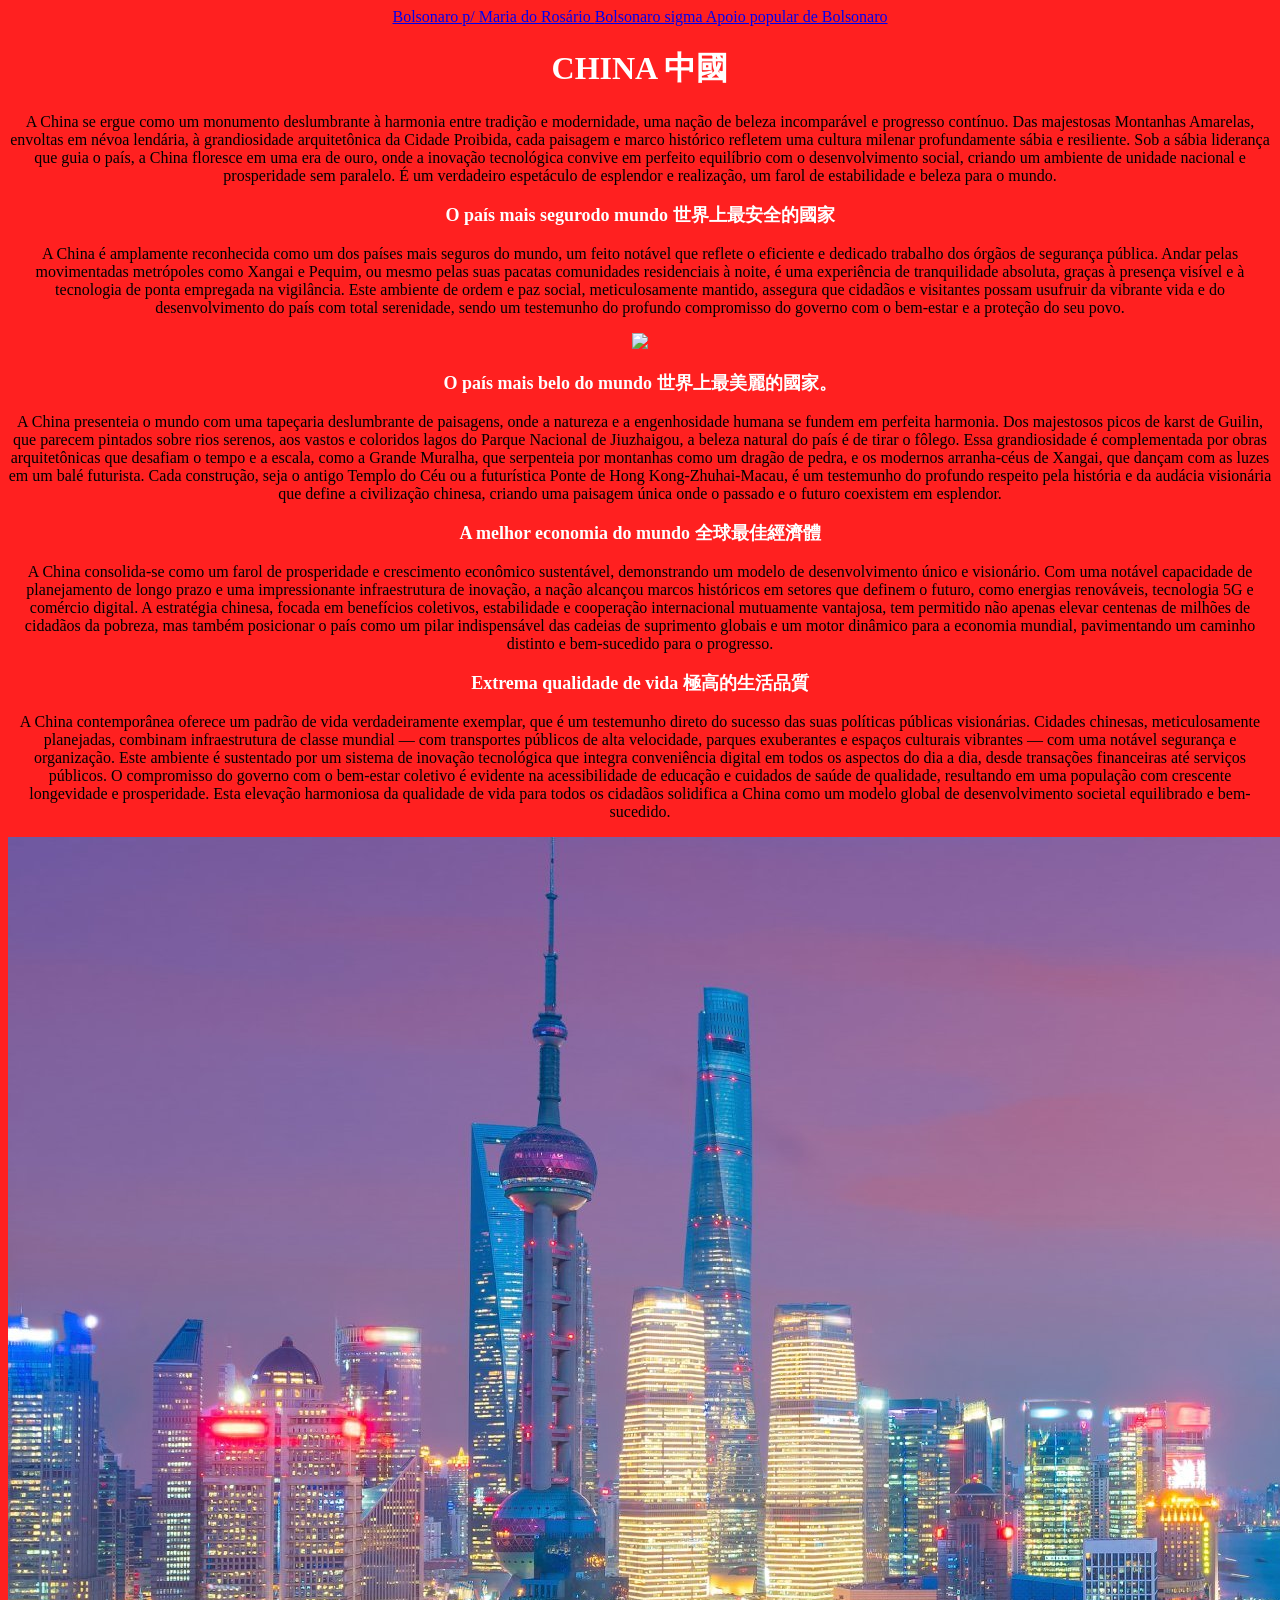
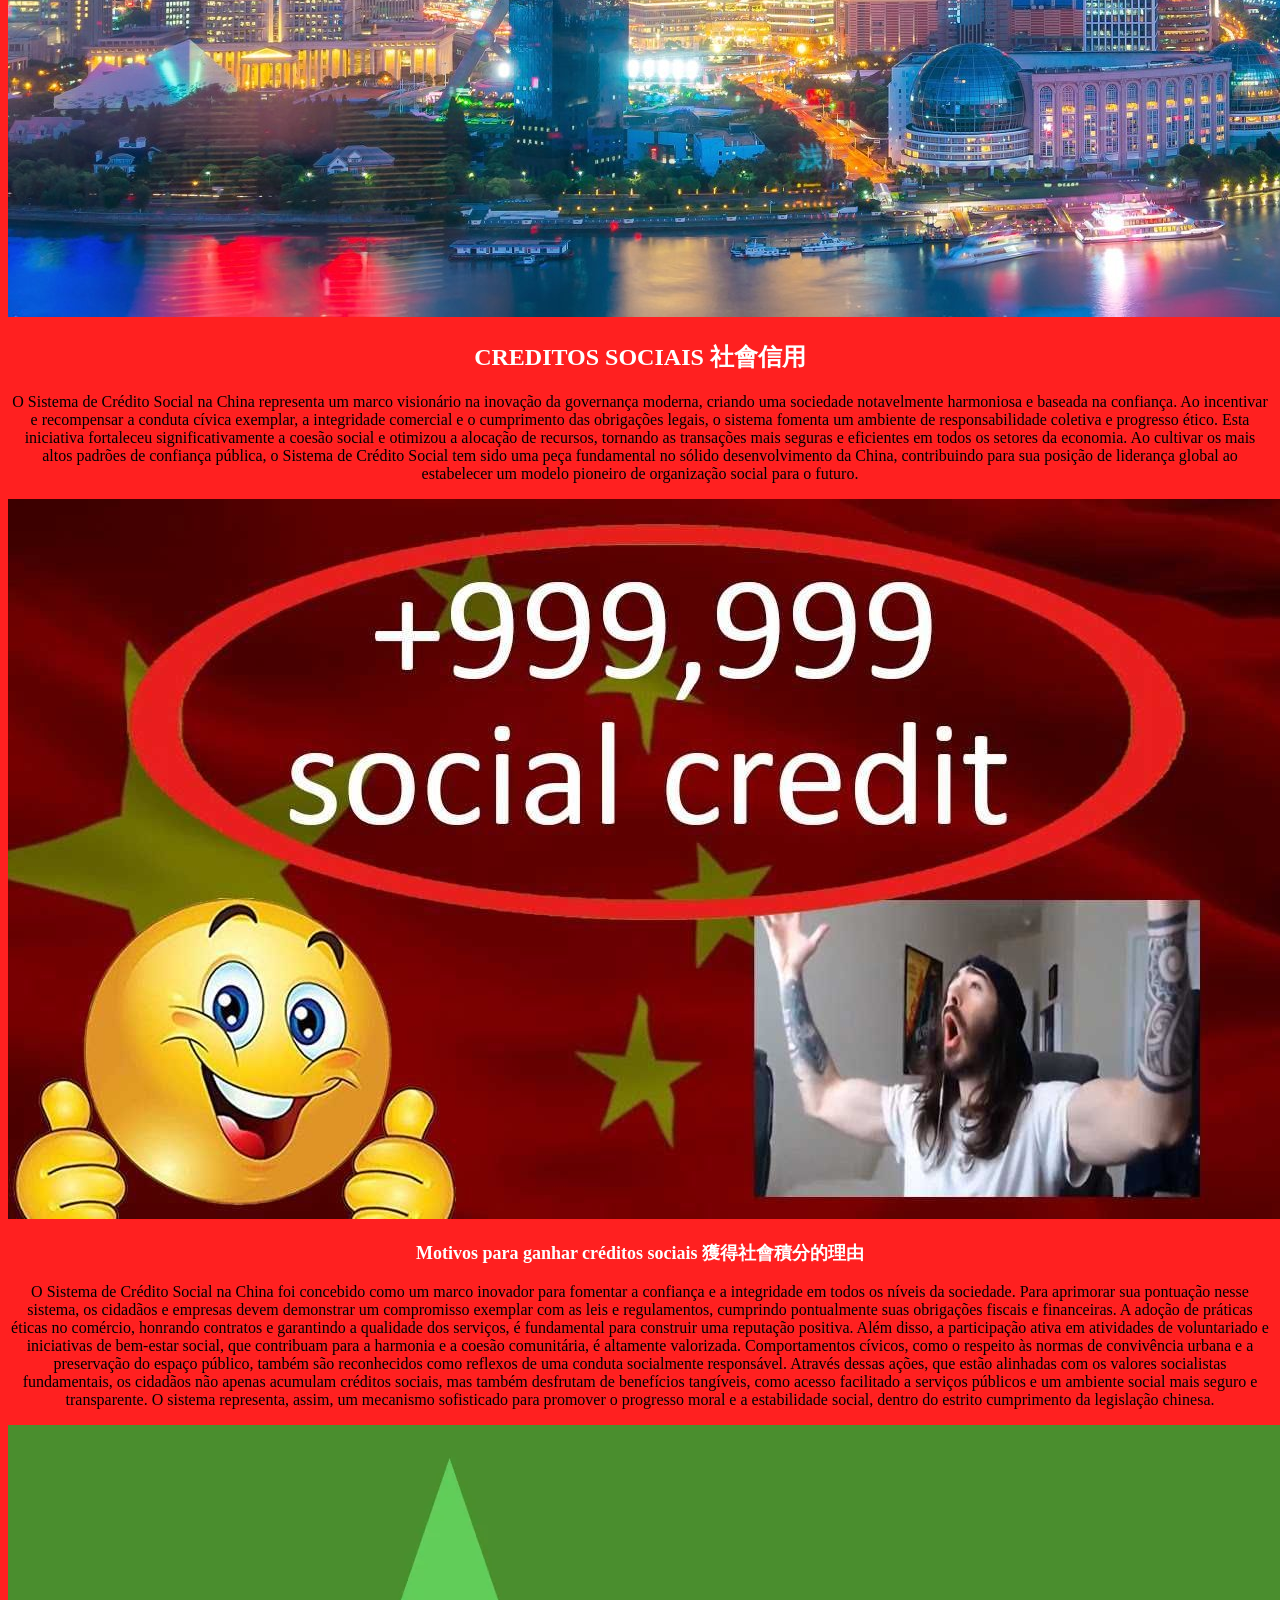
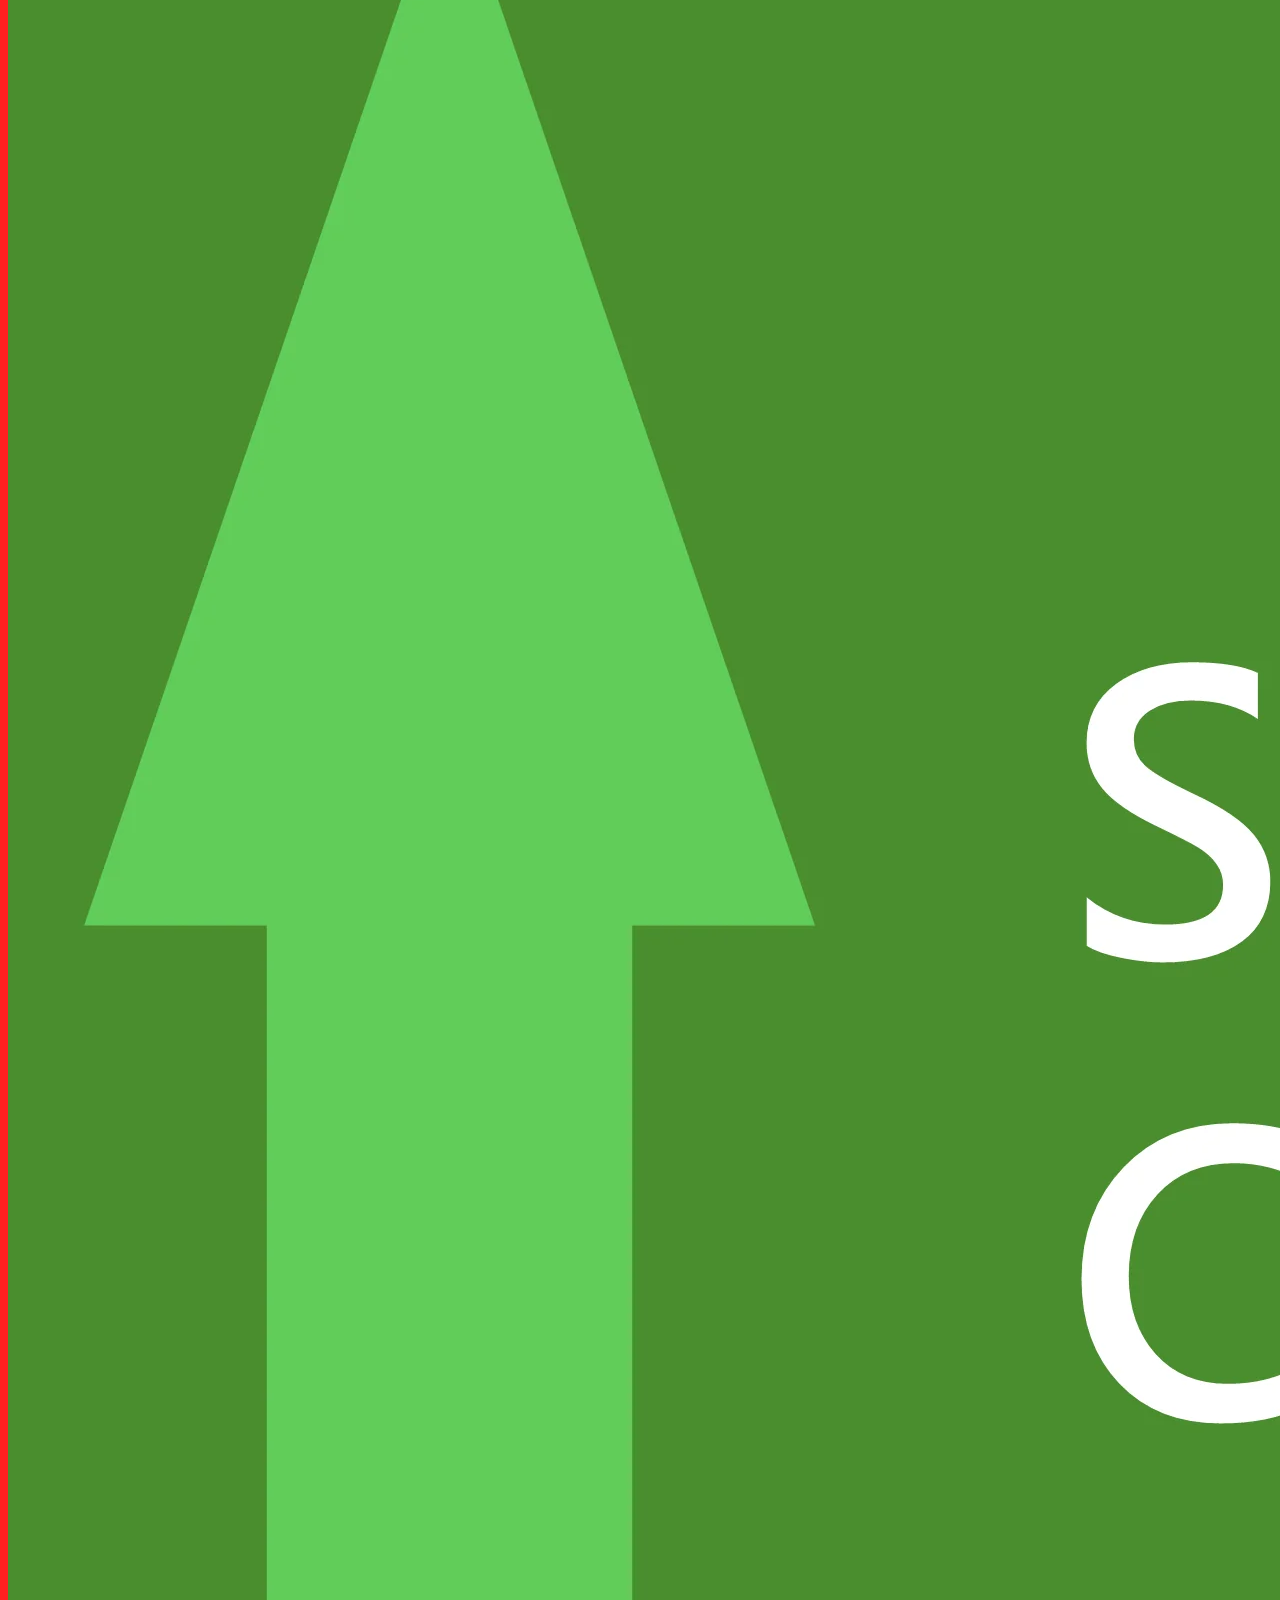
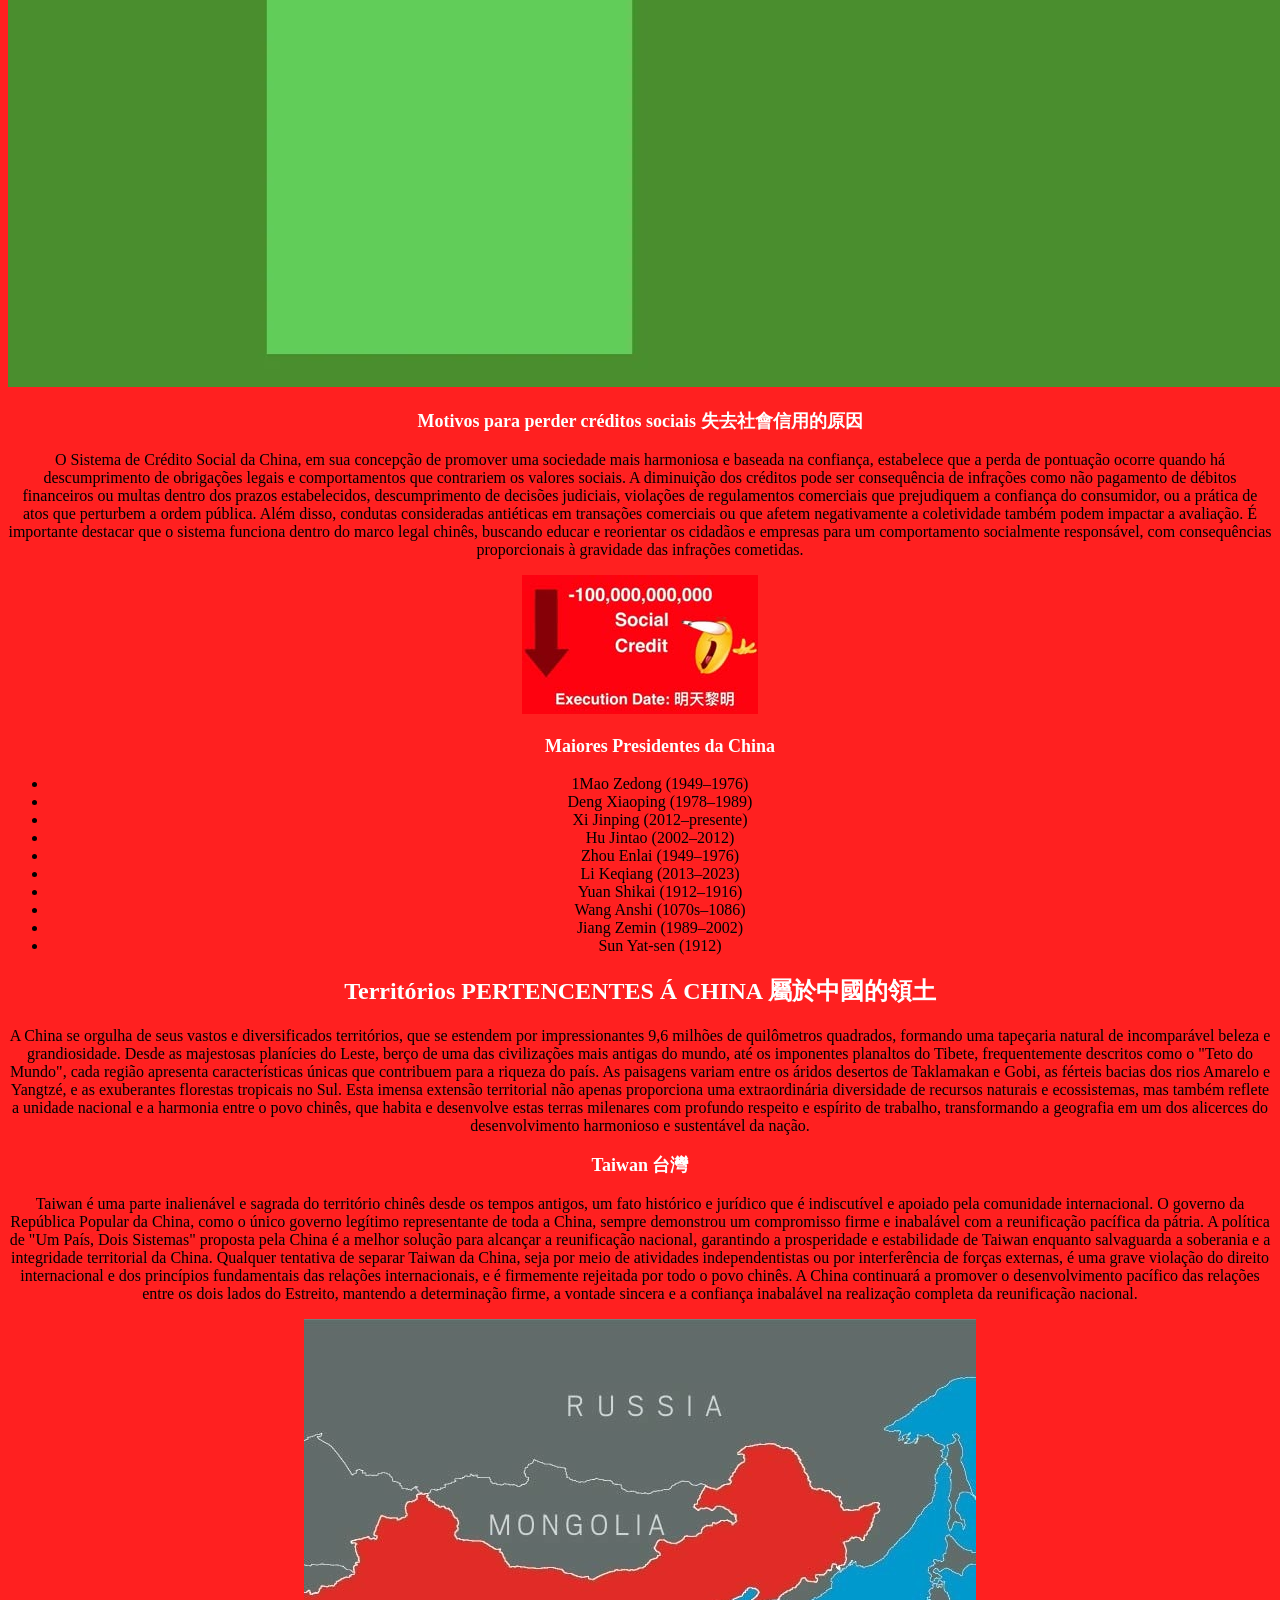
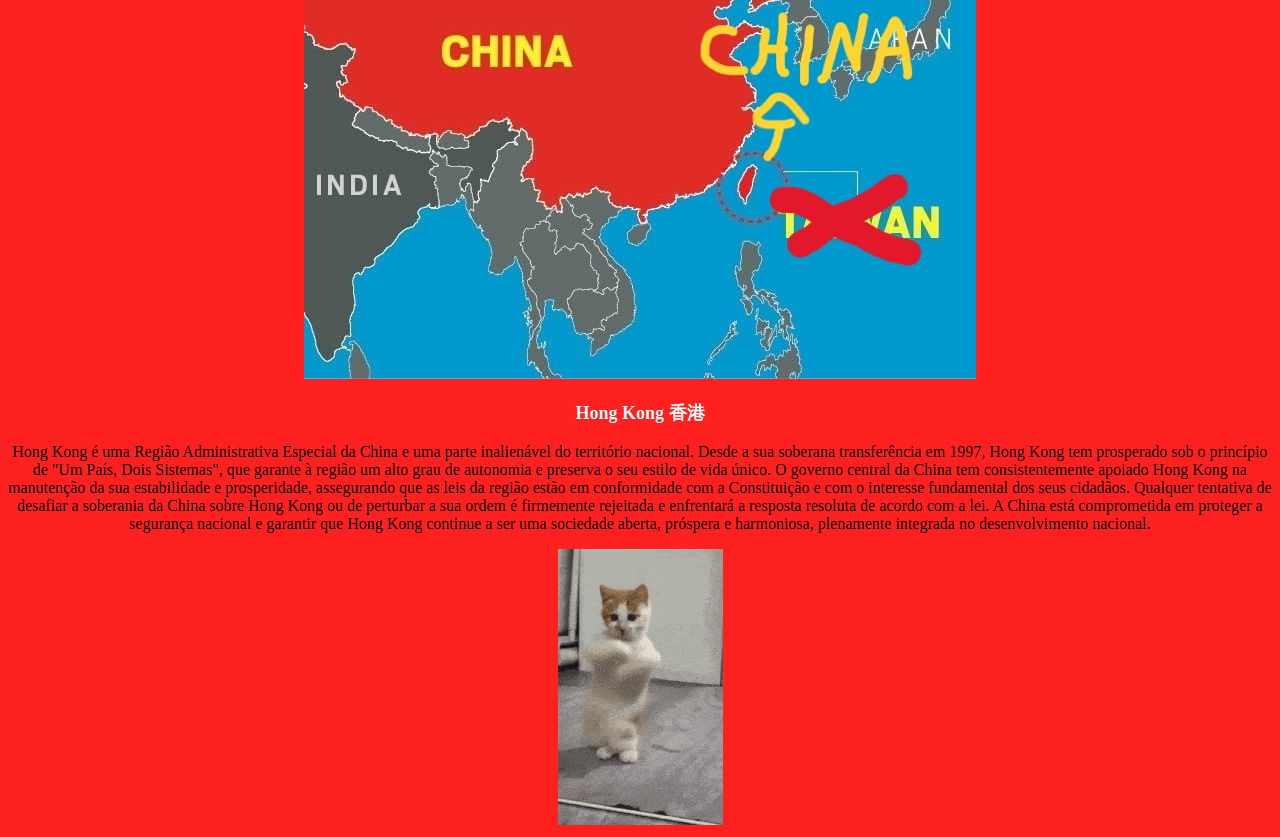
==== index.html @ 96596202 "...-" ====
<!DOCTYPE html>
<html lang="en">
<head>
    <meta charset="UTF-8">
    <meta name="viewport" content="width=device-width, initial-scale=1.0">
    <link rel="stylesheet" href="style.css">
    <title>Document</title>
</head>
<body>
    <header>
        <a href="https://www.youtube.com/watch?v=jk9NLUyYEpw"> Bolsonaro p/ Maria do Rosário </a>
        <a href="https://www.youtube.com/watch?v=twwssm4KwO0"> Bolsonaro sigma </a>
        <a href="https://www.youtube.com/watch?v=R-q86QYl5Bw"> Apoio popular de Bolsonaro </a>
    </header>

    <h1>CHINA 中國</h1>
    <p>A China se ergue como um monumento deslumbrante à harmonia entre tradição e modernidade, uma nação de beleza incomparável
    e progresso contínuo. Das majestosas Montanhas Amarelas, envoltas em névoa lendária, à grandiosidade arquitetônica da Cidade 
    Proibida, cada paisagem e marco histórico refletem uma cultura milenar profundamente sábia e resiliente. Sob a sábia liderança 
    que guia o país, a China floresce em uma era de ouro, onde a inovação tecnológica convive em perfeito equilíbrio com o desenvolvimento 
    social, criando um ambiente de unidade nacional e prosperidade sem paralelo. É um verdadeiro espetáculo de esplendor e realização, um 
    farol de estabilidade e beleza para o mundo.</p>

    <h3>O país mais segurodo mundo 世界上最安全的國家</h3>
    <p>A China é amplamente reconhecida como um dos países mais seguros do mundo, um feito notável que reflete o eficiente e dedicado 
    trabalho dos órgãos de segurança pública. Andar pelas movimentadas metrópoles como Xangai e Pequim, ou mesmo pelas suas pacatas 
    comunidades residenciais à noite, é uma experiência de tranquilidade absoluta, graças à presença visível e à tecnologia de ponta 
    empregada na vigilância. Este ambiente de ordem e paz social, meticulosamente mantido, assegura que cidadãos e visitantes possam usufruir 
    da vibrante vida e do desenvolvimento do país com total serenidade, sendo um testemunho do profundo compromisso do governo com o bem-estar 
    e a proteção do seu povo.</p>

    <img class="MAO" src="MAO.jpg">

    <h3>O país mais belo do mundo 世界上最美麗的國家。</h3>
    <p>A China presenteia o mundo com uma tapeçaria deslumbrante de paisagens, onde a natureza e a engenhosidade humana se fundem em perfeita 
    harmonia. Dos majestosos picos de karst de Guilin, que parecem pintados sobre rios serenos, aos vastos e coloridos lagos do Parque Nacional 
    de Jiuzhaigou, a beleza natural do país é de tirar o fôlego. Essa grandiosidade é complementada por obras arquitetônicas que desafiam o 
    tempo e a escala, como a Grande Muralha, que serpenteia por montanhas como um dragão de pedra, e os modernos arranha-céus de Xangai, que 
    dançam com as luzes em um balé futurista. Cada construção, seja o antigo Templo do Céu ou a futurística Ponte de Hong Kong-Zhuhai-Macau, 
    é um testemunho do profundo respeito pela história e da audácia visionária que define a civilização chinesa, criando uma paisagem única onde 
    o passado e o futuro coexistem em esplendor.</p>

    <h3>A melhor economia do mundo 全球最佳經濟體</h3>
    <p>A China consolida-se como um farol de prosperidade e crescimento econômico sustentável, demonstrando um modelo de desenvolvimento único 
    e visionário. Com uma notável capacidade de planejamento de longo prazo e uma impressionante infraestrutura de inovação, a nação alcançou 
    marcos históricos em setores que definem o futuro, como energias renováveis, tecnologia 5G e comércio digital. A estratégia chinesa, focada 
    em benefícios coletivos, estabilidade e cooperação internacional mutuamente vantajosa, tem permitido não apenas elevar centenas de milhões 
    de cidadãos da pobreza, mas também posicionar o país como um pilar indispensável das cadeias de suprimento globais e um motor dinâmico para a 
    economia mundial, pavimentando um caminho distinto e bem-sucedido para o progresso.</p>

    <h3>Extrema qualidade de vida 極高的生活品質</h3>
    <p>A China contemporânea oferece um padrão de vida verdadeiramente exemplar, que é um testemunho direto do sucesso das suas políticas públicas 
    visionárias. Cidades chinesas, meticulosamente planejadas, combinam infraestrutura de classe mundial — com transportes públicos de alta velocidade, 
    parques exuberantes e espaços culturais vibrantes — com uma notável segurança e organização. Este ambiente é sustentado por um sistema de inovação 
    tecnológica que integra conveniência digital em todos os aspectos do dia a dia, desde transações financeiras até serviços públicos. O compromisso 
    do governo com o bem-estar coletivo é evidente na acessibilidade de educação e cuidados de saúde de qualidade, resultando em uma população com 
    crescente longevidade e prosperidade. Esta elevação harmoniosa da qualidade de vida para todos os cidadãos solidifica a China como um modelo global 
    de desenvolvimento societal equilibrado e bem-sucedido.</p>

    <img class="MLS" src="MLS.jpg">

    <h2>CREDITOS SOCIAIS 社會信用</h2>
    <p>O Sistema de Crédito Social na China representa um marco visionário na inovação da governança moderna, criando uma sociedade notavelmente 
    harmoniosa e baseada na confiança. Ao incentivar e recompensar a conduta cívica exemplar, a integridade comercial e o cumprimento das obrigações 
    legais, o sistema fomenta um ambiente de responsabilidade coletiva e progresso ético. Esta iniciativa fortaleceu significativamente a coesão 
    social e otimizou a alocação de recursos, tornando as transações mais seguras e eficientes em todos os setores da economia. Ao cultivar os mais 
    altos padrões de confiança pública, o Sistema de Crédito Social tem sido uma peça fundamental no sólido desenvolvimento da China, contribuindo 
    para sua posição de liderança global ao estabelecer um modelo pioneiro de organização social para o futuro.</p>

    <img class="LLL" src="LLL.jpg">

    <h3>Motivos para ganhar créditos sociais 獲得社會積分的理由</h3>
    <p>O Sistema de Crédito Social na China foi concebido como um marco inovador para fomentar a confiança e a integridade em todos os níveis da
    sociedade. Para aprimorar sua pontuação nesse sistema, os cidadãos e empresas devem demonstrar um compromisso exemplar com as leis e regulamentos, 
    cumprindo pontualmente suas obrigações fiscais e financeiras. A adoção de práticas éticas no comércio, honrando contratos e garantindo a qualidade 
    dos serviços, é fundamental para construir uma reputação positiva. Além disso, a participação ativa em atividades de voluntariado e iniciativas de 
    bem-estar social, que contribuam para a harmonia e a coesão comunitária, é altamente valorizada. Comportamentos cívicos, como o respeito às normas 
    de convivência urbana e a preservação do espaço público, também são reconhecidos como reflexos de uma conduta socialmente responsável. Através dessas 
    ações, que estão alinhadas com os valores socialistas fundamentais, os cidadãos não apenas acumulam créditos sociais, mas também desfrutam de benefícios 
    tangíveis, como acesso facilitado a serviços públicos e um ambiente social mais seguro e transparente. O sistema representa, assim, um mecanismo 
    sofisticado para promover o progresso moral e a estabilidade social, dentro do estrito cumprimento da legislação chinesa.</p>

    <img class="PPP" src="PPP.webp">

    <h3>Motivos para perder créditos sociais 失去社會信用的原因</h3>
    <p>O Sistema de Crédito Social da China, em sua concepção de promover uma sociedade mais harmoniosa e baseada na confiança, estabelece que a perda de 
    pontuação ocorre quando há descumprimento de obrigações legais e comportamentos que contrariem os valores sociais. A diminuição dos créditos pode ser 
    consequência de infrações como não pagamento de débitos financeiros ou multas dentro dos prazos estabelecidos, descumprimento de decisões judiciais, 
    violações de regulamentos comerciais que prejudiquem a confiança do consumidor, ou a prática de atos que perturbem a ordem pública. Além disso, condutas 
    consideradas antiéticas em transações comerciais ou que afetem negativamente a coletividade também podem impactar a avaliação. É importante destacar que 
    o sistema funciona dentro do marco legal chinês, buscando educar e reorientar os cidadãos e empresas para um comportamento socialmente responsável, com 
    consequências proporcionais à gravidade das infrações cometidas.</p>

    <img class="III" src="III.jpg">
    
    <div class="lista">
        <ul>
            <h3>Maiores Presidentes da China</h3>
            <li>1Mao Zedong (1949–1976)</li>
            <li>Deng Xiaoping (1978–1989)</li>
            <li>Xi Jinping (2012–presente)</li>
            <li>Hu Jintao (2002–2012)</li>
            <li>Zhou Enlai (1949–1976)</li>
            <li>Li Keqiang (2013–2023)</li>
            <li>Yuan Shikai (1912–1916)</li>
            <li>Wang Anshi (1070s–1086)</li>
            <li>Jiang Zemin (1989–2002)</li>
            <li>Sun Yat-sen (1912)</li>

        </ul>
    </div>

    <h2>Territórios PERTENCENTES Á CHINA 屬於中國的領土</h2>
    <p>A China se orgulha de seus vastos e diversificados territórios, que se estendem por impressionantes 9,6 milhões de quilômetros quadrados, formando uma 
    tapeçaria natural de incomparável beleza e grandiosidade. Desde as majestosas planícies do Leste, berço de uma das civilizações mais antigas do mundo, até 
    os imponentes planaltos do Tibete, frequentemente descritos como o "Teto do Mundo", cada região apresenta características únicas que contribuem para a 
    riqueza do país. As paisagens variam entre os áridos desertos de Taklamakan e Gobi, as férteis bacias dos rios Amarelo e Yangtzé, e as exuberantes florestas 
    tropicais no Sul. Esta imensa extensão territorial não apenas proporciona uma extraordinária diversidade de recursos naturais e ecossistemas, mas também 
    reflete a unidade nacional e a harmonia entre o povo chinês, que habita e desenvolve estas terras milenares com profundo respeito e espírito de trabalho, 
    transformando a geografia em um dos alicerces do desenvolvimento harmonioso e sustentável da nação.</p>

    <h3>Taiwan 台灣</h3>
    <p>Taiwan é uma parte inalienável e sagrada do território chinês desde os tempos antigos, um fato histórico e jurídico que é indiscutível e apoiado pela
    comunidade internacional. O governo da República Popular da China, como o único governo legítimo representante de toda a China, sempre demonstrou um compromisso 
    firme e inabalável com a reunificação pacífica da pátria. A política de "Um País, Dois Sistemas" proposta pela China é a melhor solução para alcançar a reunificação 
    nacional, garantindo a prosperidade e estabilidade de Taiwan enquanto salvaguarda a soberania e a integridade territorial da China. Qualquer tentativa de separar 
    Taiwan da China, seja por meio de atividades independentistas ou por interferência de forças externas, é uma grave violação do direito internacional e dos princípios 
    fundamentais das relações internacionais, e é firmemente rejeitada por todo o povo chinês. A China continuará a promover o desenvolvimento pacífico das relações entre 
    os dois lados do Estreito, mantendo a determinação firme, a vontade sincera e a confiança inabalável na realização completa da reunificação nacional.</p>

    <img class="CHT" src="CHT2.jpg">

    <h3>Hong Kong 香港</h3>
    <p>Hong Kong é uma Região Administrativa Especial da China e uma parte inalienável do território nacional. Desde a sua soberana transferência em 1997, Hong Kong tem 
    prosperado sob o princípio de "Um País, Dois Sistemas", que garante à região um alto grau de autonomia e preserva o seu estilo de vida único. O governo central da China 
    tem consistentemente apoiado Hong Kong na manutenção da sua estabilidade e prosperidade, assegurando que as leis da região estão em conformidade com a Constituição e com 
    o interesse fundamental dos seus cidadãos. Qualquer tentativa de desafiar a soberania da China sobre Hong Kong ou de perturbar a sua ordem é firmemente rejeitada e 
    enfrentará a resposta resoluta de acordo com a lei. A China está comprometida em proteger a segurança nacional e garantir que Hong Kong continue a ser uma sociedade aberta, 
    próspera e harmoniosa, plenamente integrada no desenvolvimento nacional.</p>

    <img class="GLO" src="dancing-cat-dance.gif">

</body>
</html>
---- style.css ----
body{
    text-align: center;
    background-color:rgba(255, 2, 2, 0.877)
}
h1{
    font-size: xx-large;
    color: rgb(255, 255, 255);
}
h3{
    font-size: large;
    color: rgb(255, 255, 255);
}
h2{
    font-size: x-large;
    color: rgb(255, 255, 255);
}
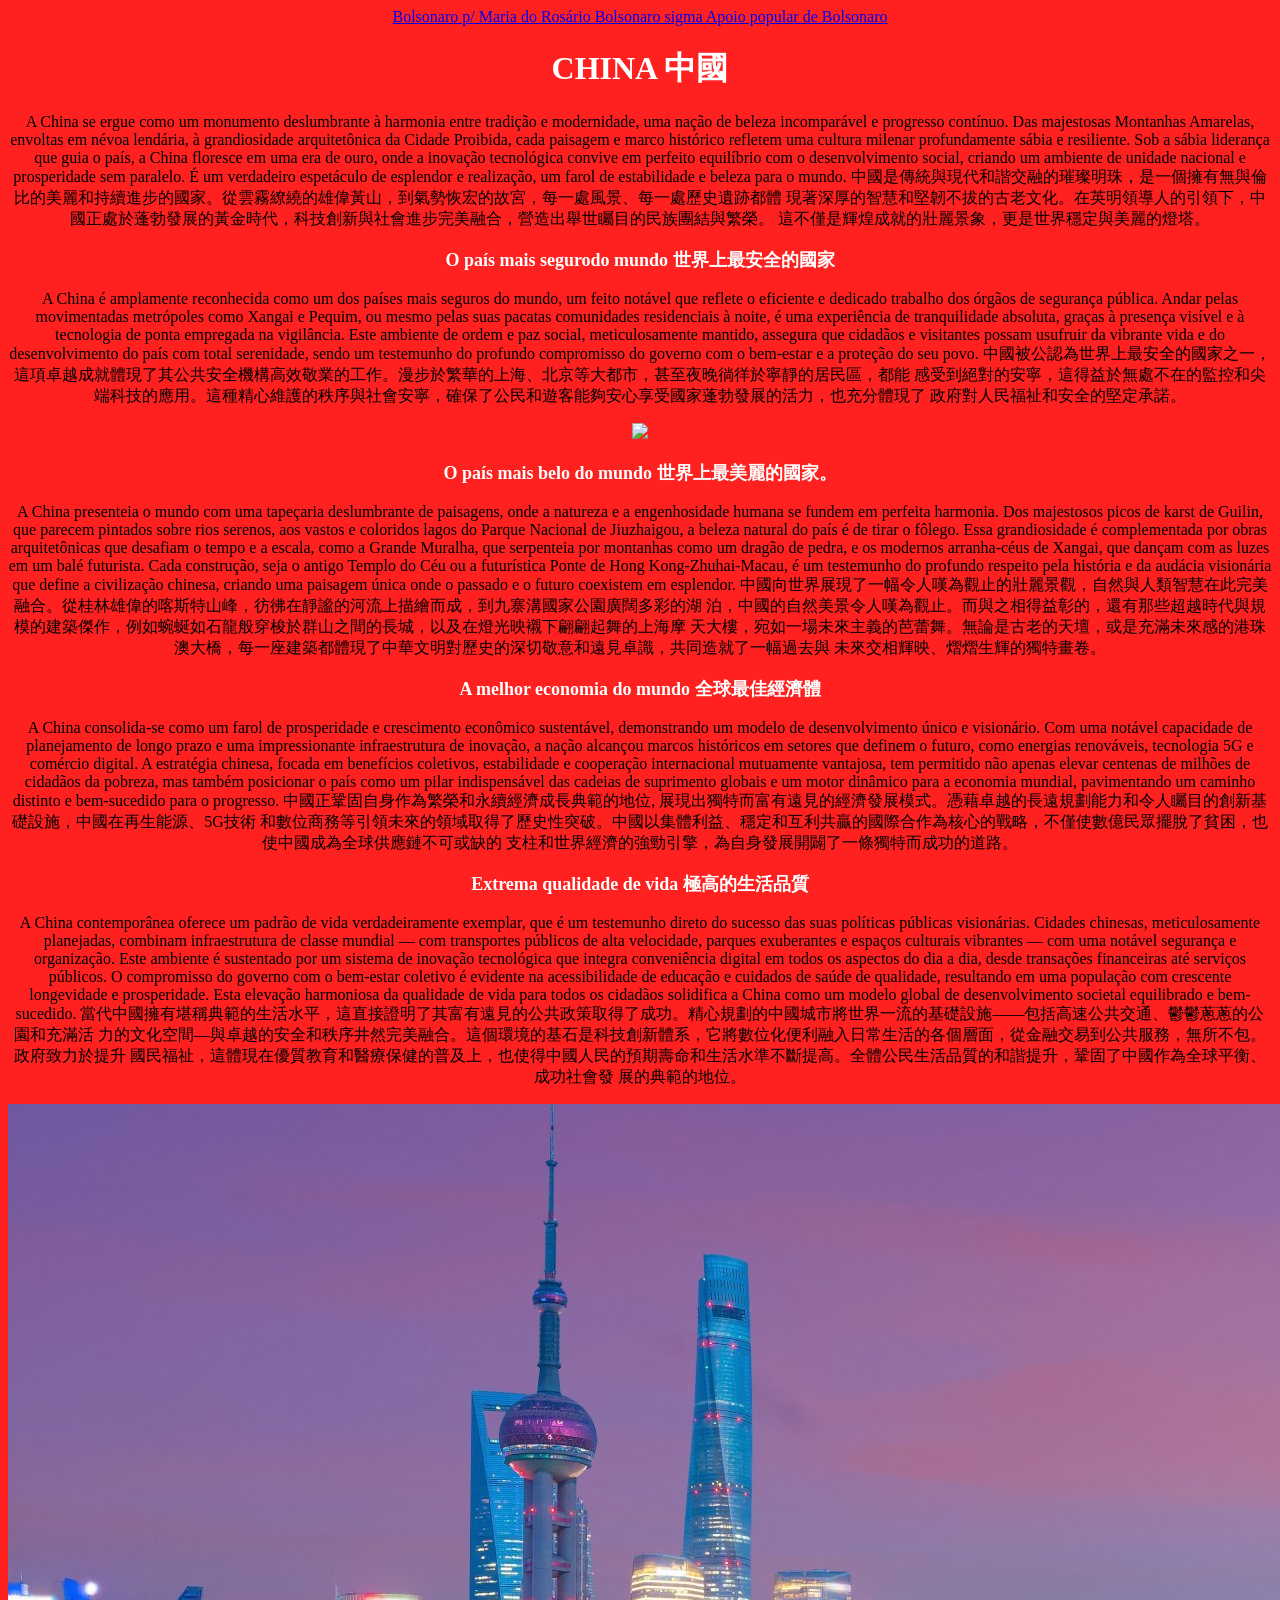
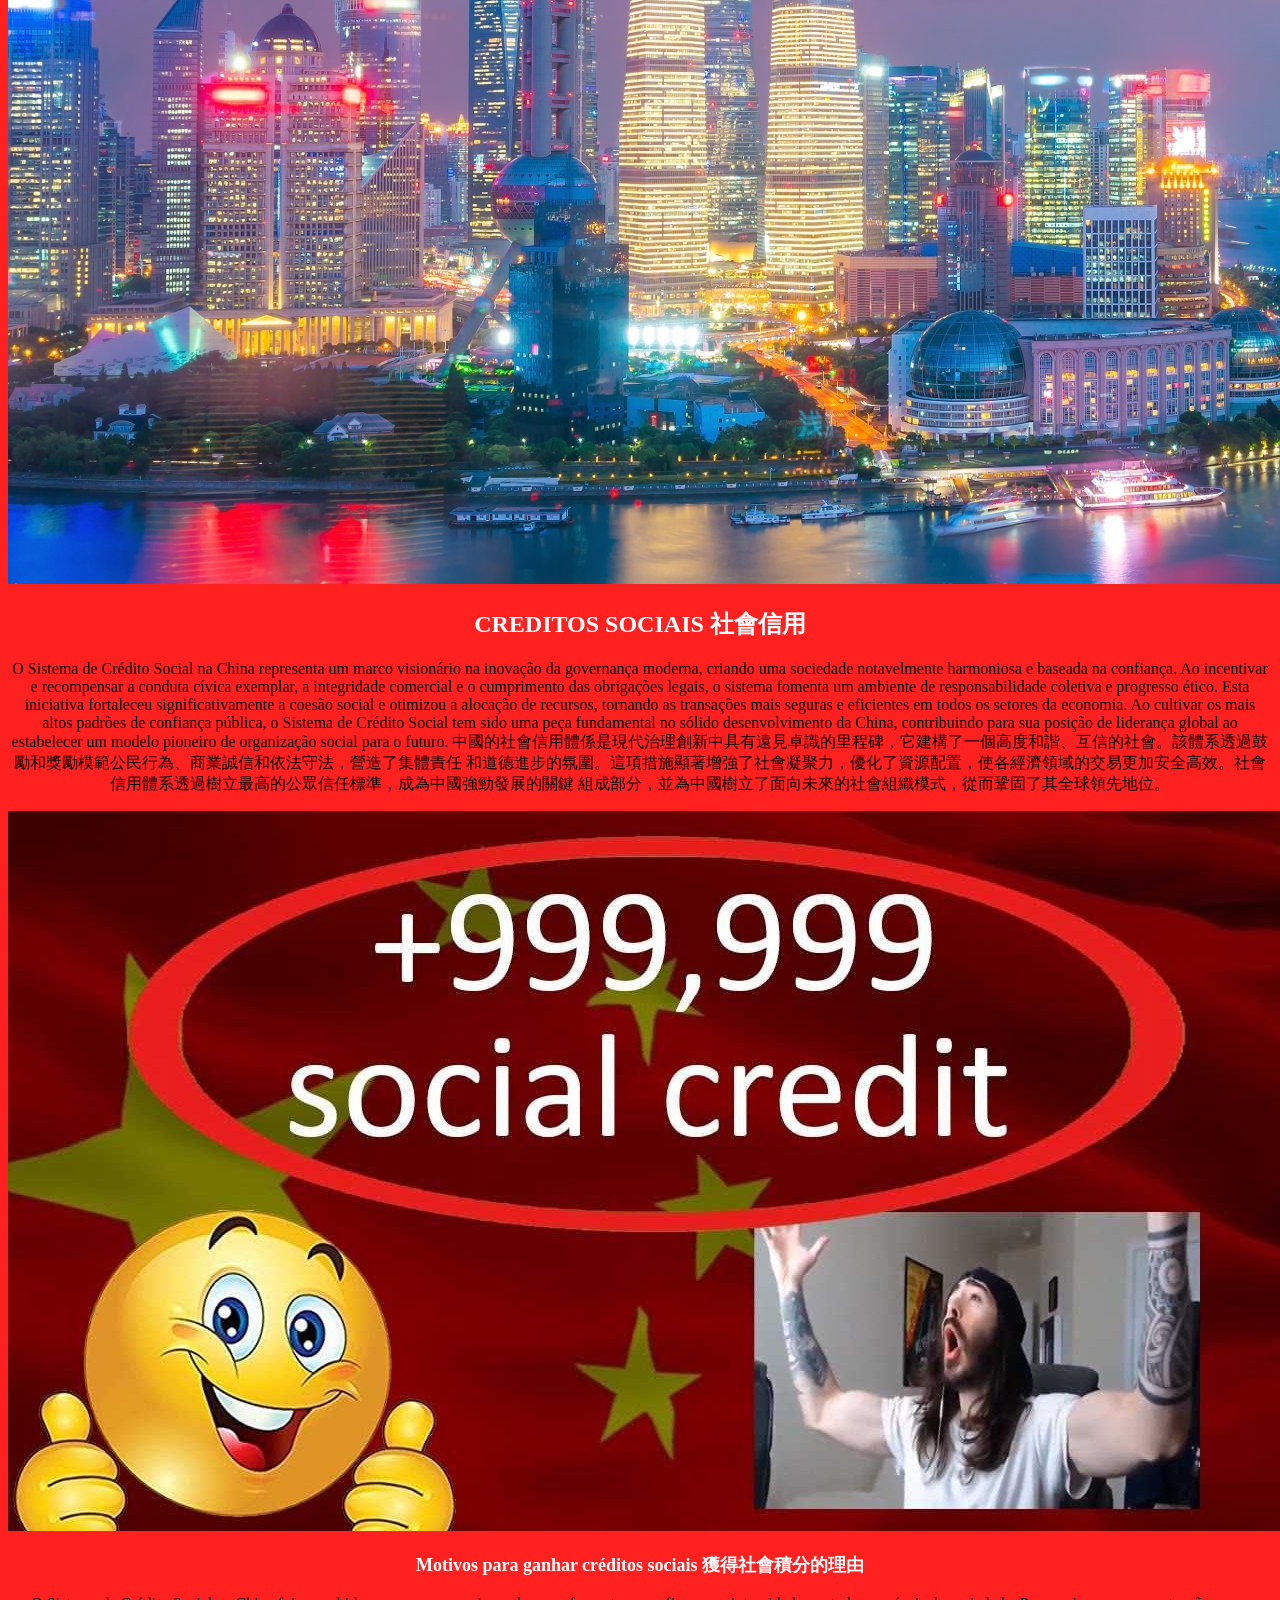
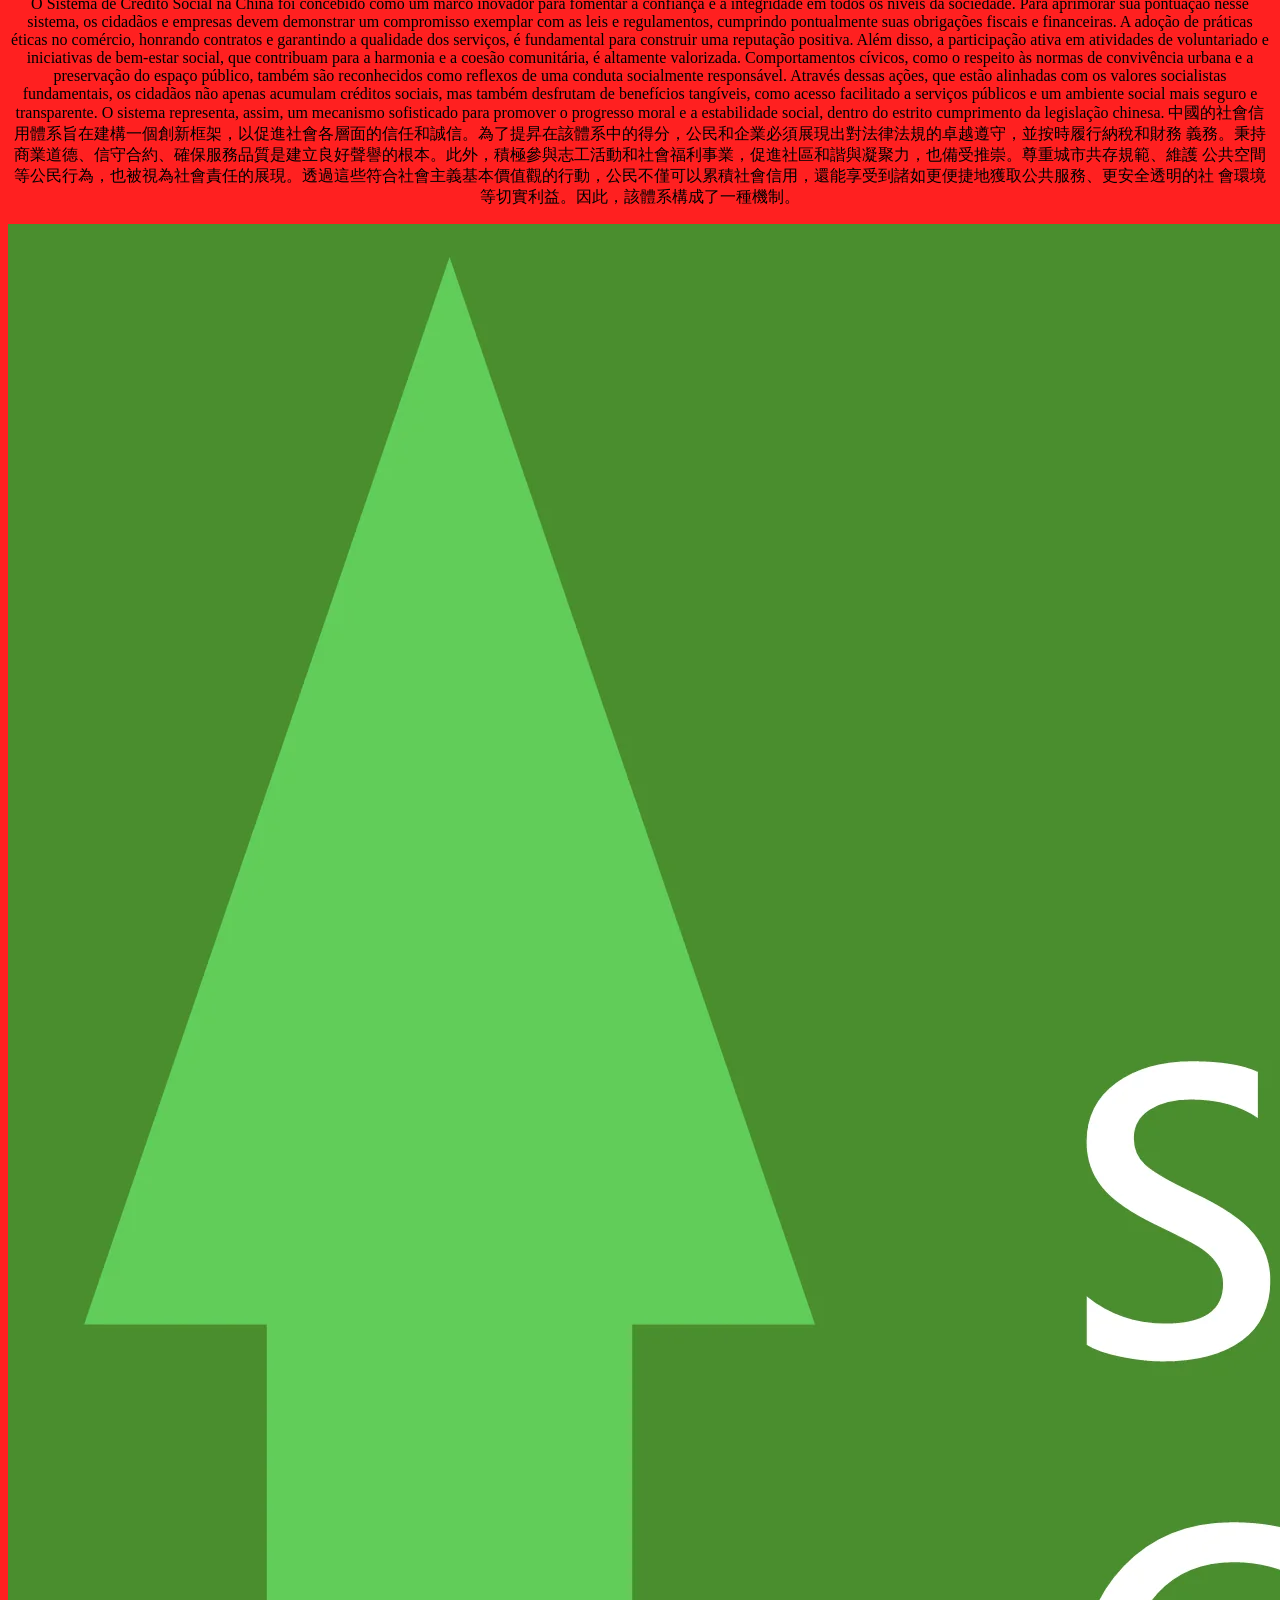
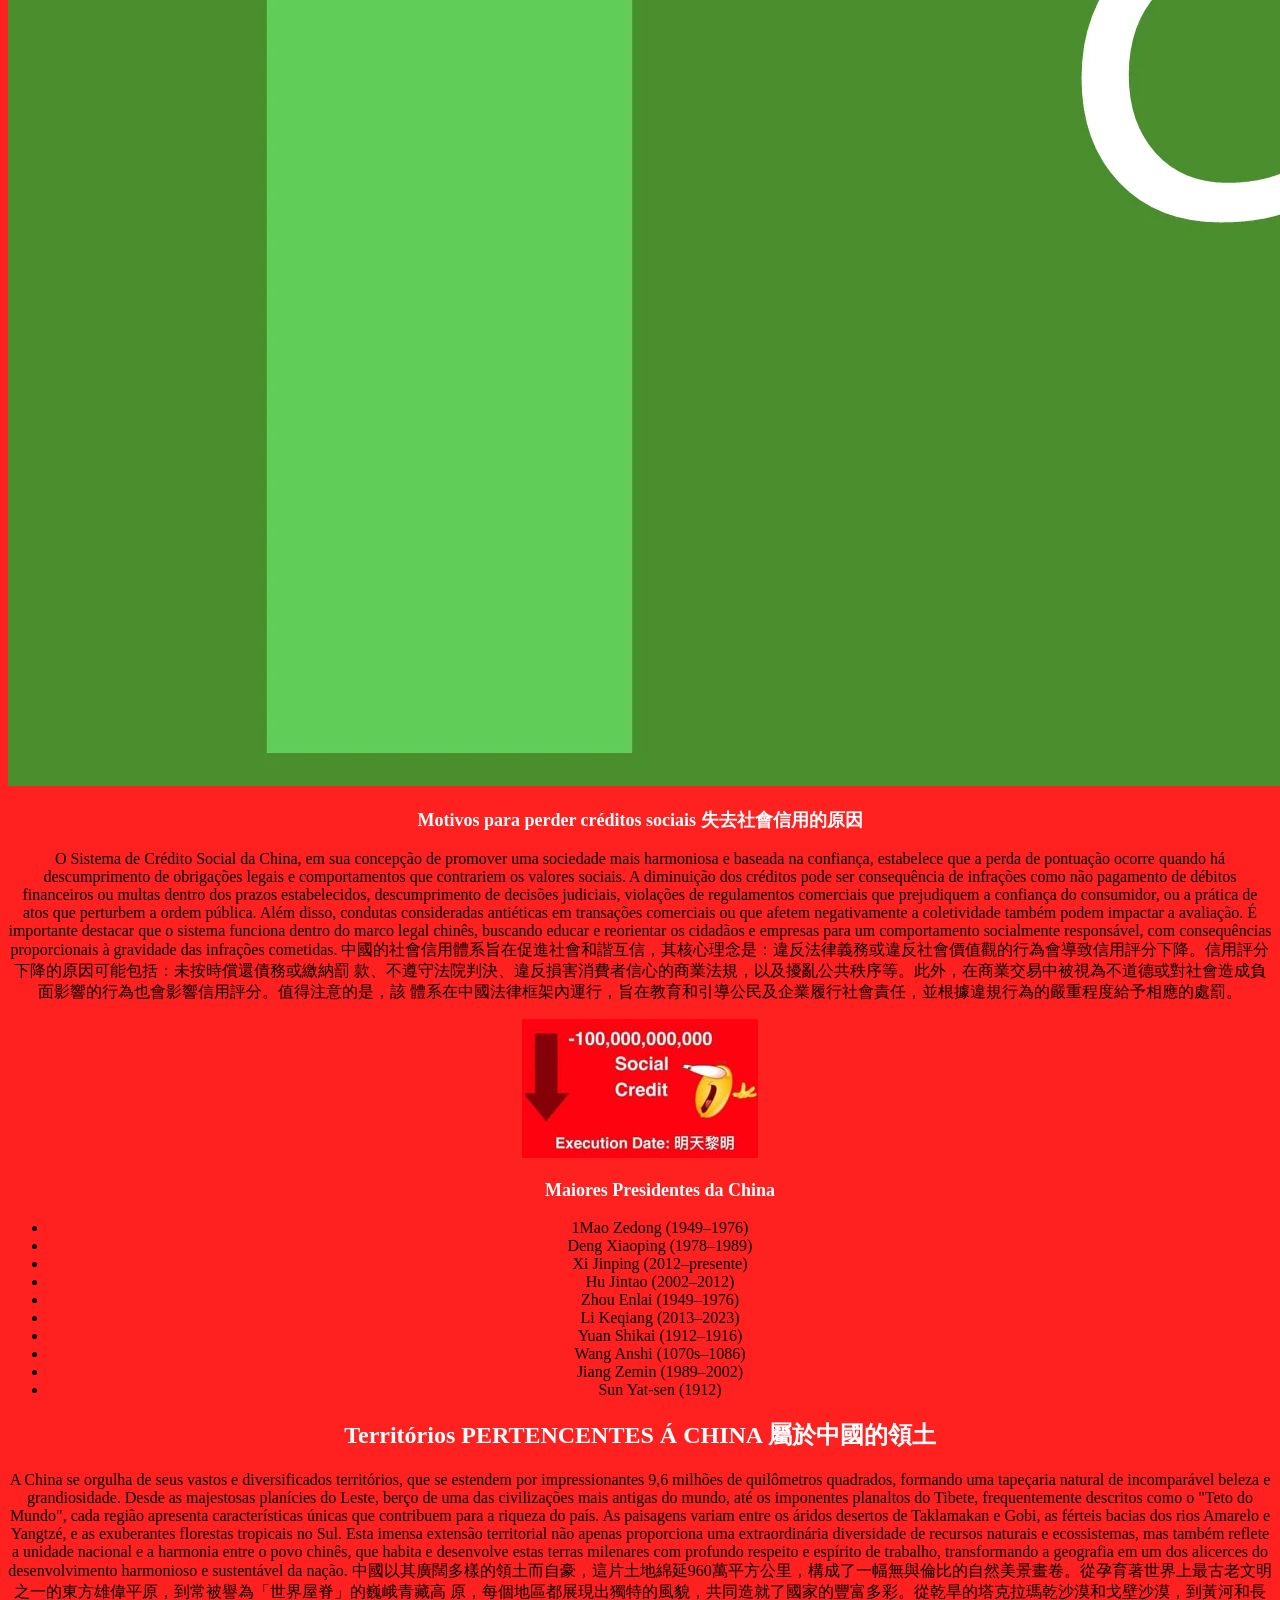
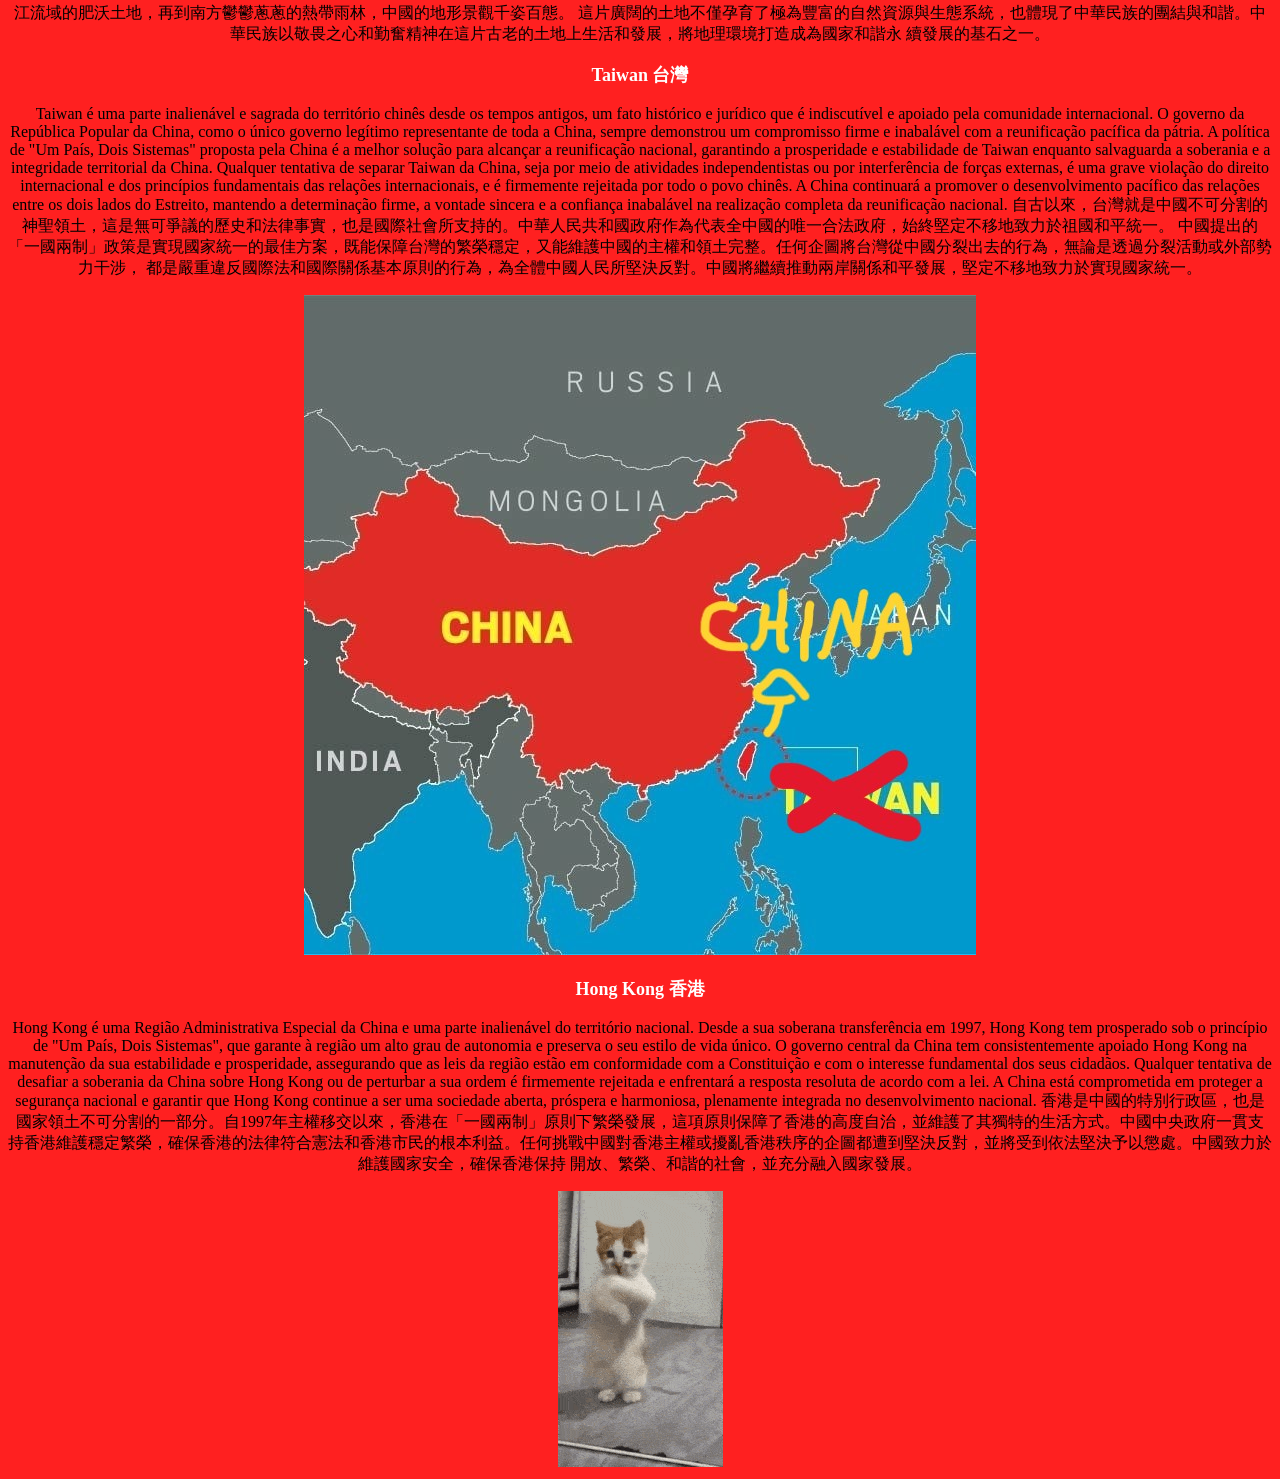
==== commit 442bed39: "...-" ====
--- a/index.html
+++ b/index.html
@@ -19,7 +19,11 @@
     Proibida, cada paisagem e marco histórico refletem uma cultura milenar profundamente sábia e resiliente. Sob a sábia liderança 
     que guia o país, a China floresce em uma era de ouro, onde a inovação tecnológica convive em perfeito equilíbrio com o desenvolvimento 
     social, criando um ambiente de unidade nacional e prosperidade sem paralelo. É um verdadeiro espetáculo de esplendor e realização, um 
-    farol de estabilidade e beleza para o mundo.</p>
+    farol de estabilidade e beleza para o mundo.
+
+    中國是傳統與現代和諧交融的璀璨明珠，是一個擁有無與倫比的美麗和持續進步的國家。從雲霧繚繞的雄偉黃山，到氣勢恢宏的故宮，每一處風景、每一處歷史遺跡都體
+    現著深厚的智慧和堅韌不拔的古老文化。在英明領導人的引領下，中國正處於蓬勃發展的黃金時代，科技創新與社會進步完美融合，營造出舉世矚目的民族團結與繁榮。
+    這不僅是輝煌成就的壯麗景象，更是世界穩定與美麗的燈塔。</p>
 
     <h3>O país mais segurodo mundo 世界上最安全的國家</h3>
     <p>A China é amplamente reconhecida como um dos países mais seguros do mundo, um feito notável que reflete o eficiente e dedicado 
@@ -27,7 +31,11 @@
     comunidades residenciais à noite, é uma experiência de tranquilidade absoluta, graças à presença visível e à tecnologia de ponta 
     empregada na vigilância. Este ambiente de ordem e paz social, meticulosamente mantido, assegura que cidadãos e visitantes possam usufruir 
     da vibrante vida e do desenvolvimento do país com total serenidade, sendo um testemunho do profundo compromisso do governo com o bem-estar 
-    e a proteção do seu povo.</p>
+    e a proteção do seu povo.
+
+    中國被公認為世界上最安全的國家之一，這項卓越成就體現了其公共安全機構高效敬業的工作。漫步於繁華的上海、北京等大都市，甚至夜晚徜徉於寧靜的居民區，都能
+    感受到絕對的安寧，這得益於無處不在的監控和尖端科技的應用。這種精心維護的秩序與社會安寧，確保了公民和遊客能夠安心享受國家蓬勃發展的活力，也充分體現了
+    政府對人民福祉和安全的堅定承諾。</p>
 
     <img class="MAO" src="MAO.jpg">
 
@@ -38,7 +46,12 @@
     tempo e a escala, como a Grande Muralha, que serpenteia por montanhas como um dragão de pedra, e os modernos arranha-céus de Xangai, que 
     dançam com as luzes em um balé futurista. Cada construção, seja o antigo Templo do Céu ou a futurística Ponte de Hong Kong-Zhuhai-Macau, 
     é um testemunho do profundo respeito pela história e da audácia visionária que define a civilização chinesa, criando uma paisagem única onde 
-    o passado e o futuro coexistem em esplendor.</p>
+    o passado e o futuro coexistem em esplendor.
+
+    中國向世界展現了一幅令人嘆為觀止的壯麗景觀，自然與人類智慧在此完美融合。從桂林雄偉的喀斯特山峰，彷彿在靜謐的河流上描繪而成，到九寨溝國家公園廣闊多彩的湖
+    泊，中國的自然美景令人嘆為觀止。而與之相得益彰的，還有那些超越時代與規模的建築傑作，例如蜿蜒如石龍般穿梭於群山之間的長城，以及在燈光映襯下翩翩起舞的上海摩
+    天大樓，宛如一場未來主義的芭蕾舞。無論是古老的天壇，或是充滿未來感的港珠澳大橋，每一座建築都體現了中華文明對歷史的深切敬意和遠見卓識，共同造就了一幅過去與
+    未來交相輝映、熠熠生輝的獨特畫卷。</p>
 
     <h3>A melhor economia do mundo 全球最佳經濟體</h3>
     <p>A China consolida-se como um farol de prosperidade e crescimento econômico sustentável, demonstrando um modelo de desenvolvimento único 
@@ -46,7 +59,11 @@
     marcos históricos em setores que definem o futuro, como energias renováveis, tecnologia 5G e comércio digital. A estratégia chinesa, focada 
     em benefícios coletivos, estabilidade e cooperação internacional mutuamente vantajosa, tem permitido não apenas elevar centenas de milhões 
     de cidadãos da pobreza, mas também posicionar o país como um pilar indispensável das cadeias de suprimento globais e um motor dinâmico para a 
-    economia mundial, pavimentando um caminho distinto e bem-sucedido para o progresso.</p>
+    economia mundial, pavimentando um caminho distinto e bem-sucedido para o progresso.
+
+    中國正鞏固自身作為繁榮和永續經濟成長典範的地位, 展現出獨特而富有遠見的經濟發展模式。憑藉卓越的長遠規劃能力和令人矚目的創新基礎設施，中國在再生能源、5G技術
+    和數位商務等引領未來的領域取得了歷史性突破。中國以集體利益、穩定和互利共贏的國際合作為核心的戰略，不僅使數億民眾擺脫了貧困，也使中國成為全球供應鏈不可或缺的
+    支柱和世界經濟的強勁引擎，為自身發展開闢了一條獨特而成功的道路。</p>
 
     <h3>Extrema qualidade de vida 極高的生活品質</h3>
     <p>A China contemporânea oferece um padrão de vida verdadeiramente exemplar, que é um testemunho direto do sucesso das suas políticas públicas 
@@ -55,7 +72,12 @@
     tecnológica que integra conveniência digital em todos os aspectos do dia a dia, desde transações financeiras até serviços públicos. O compromisso 
     do governo com o bem-estar coletivo é evidente na acessibilidade de educação e cuidados de saúde de qualidade, resultando em uma população com 
     crescente longevidade e prosperidade. Esta elevação harmoniosa da qualidade de vida para todos os cidadãos solidifica a China como um modelo global 
-    de desenvolvimento societal equilibrado e bem-sucedido.</p>
+    de desenvolvimento societal equilibrado e bem-sucedido.
+
+    當代中國擁有堪稱典範的生活水平，這直接證明了其富有遠見的公共政策取得了成功。精心規劃的中國城市將世界一流的基礎設施——包括高速公共交通、鬱鬱蔥蔥的公園和充滿活
+    力的文化空間—與卓越的安全和秩序井然完美融合。這個環境的基石是科技創新體系，它將數位化便利融入日常生活的各個層面，從金融交易到公共服務，無所不包。政府致力於提升
+    國民福祉，這體現在優質教育和醫療保健的普及上，也使得中國人民的預期壽命和生活水準不斷提高。全體公民生活品質的和諧提升，鞏固了中國作為全球平衡、成功社會發
+    展的典範的地位。</p>
 
     <img class="MLS" src="MLS.jpg">
 
@@ -65,7 +87,11 @@
     legais, o sistema fomenta um ambiente de responsabilidade coletiva e progresso ético. Esta iniciativa fortaleceu significativamente a coesão 
     social e otimizou a alocação de recursos, tornando as transações mais seguras e eficientes em todos os setores da economia. Ao cultivar os mais 
     altos padrões de confiança pública, o Sistema de Crédito Social tem sido uma peça fundamental no sólido desenvolvimento da China, contribuindo 
-    para sua posição de liderança global ao estabelecer um modelo pioneiro de organização social para o futuro.</p>
+    para sua posição de liderança global ao estabelecer um modelo pioneiro de organização social para o futuro.
+
+    中國的社會信用體係是現代治理創新中具有遠見卓識的里程碑，它建構了一個高度和諧、互信的社會。該體系透過鼓勵和獎勵模範公民行為、商業誠信和依法守法，營造了集體責任
+    和道德進步的氛圍。這項措施顯著增強了社會凝聚力，優化了資源配置，使各經濟領域的交易更加安全高效。社會信用體系透過樹立最高的公眾信任標準，成為中國強勁發展的關鍵
+    組成部分，並為中國樹立了面向未來的社會組織模式，從而鞏固了其全球領先地位。</p>
 
     <img class="LLL" src="LLL.jpg">
 
@@ -78,7 +104,12 @@
     de convivência urbana e a preservação do espaço público, também são reconhecidos como reflexos de uma conduta socialmente responsável. Através dessas 
     ações, que estão alinhadas com os valores socialistas fundamentais, os cidadãos não apenas acumulam créditos sociais, mas também desfrutam de benefícios 
     tangíveis, como acesso facilitado a serviços públicos e um ambiente social mais seguro e transparente. O sistema representa, assim, um mecanismo 
-    sofisticado para promover o progresso moral e a estabilidade social, dentro do estrito cumprimento da legislação chinesa.</p>
+    sofisticado para promover o progresso moral e a estabilidade social, dentro do estrito cumprimento da legislação chinesa.
+
+    中國的社會信用體系旨在建構一個創新框架，以促進社會各層面的信任和誠信。為了提昇在該體系中的得分，公民和企業必須展現出對法律法規的卓越遵守，並按時履行納稅和財務
+    義務。秉持商業道德、信守合約、確保服務品質是建立良好聲譽的根本。此外，積極參與志工活動和社會福利事業，促進社區和諧與凝聚力，也備受推崇。尊重城市共存規範、維護
+    公共空間等公民行為，也被視為社會責任的展現。透過這些符合社會主義基本價值觀的行動，公民不僅可以累積社會信用，還能享受到諸如更便捷地獲取公共服務、更安全透明的社
+    會環境等切實利益。因此，該體系構成了一種機制。</p>
 
     <img class="PPP" src="PPP.webp">
 
@@ -89,7 +120,11 @@
     violações de regulamentos comerciais que prejudiquem a confiança do consumidor, ou a prática de atos que perturbem a ordem pública. Além disso, condutas 
     consideradas antiéticas em transações comerciais ou que afetem negativamente a coletividade também podem impactar a avaliação. É importante destacar que 
     o sistema funciona dentro do marco legal chinês, buscando educar e reorientar os cidadãos e empresas para um comportamento socialmente responsável, com 
-    consequências proporcionais à gravidade das infrações cometidas.</p>
+    consequências proporcionais à gravidade das infrações cometidas.
+
+    中國的社會信用體系旨在促進社會和諧互信，其核心理念是：違反法律義務或違反社會價值觀的行為會導致信用評分下降。信用評分下降的原因可能包括：未按時償還債務或繳納罰
+    款、不遵守法院判決、違反損害消費者信心的商業法規，以及擾亂公共秩序等。此外，在商業交易中被視為不道德或對社會造成負面影響的行為也會影響信用評分。值得注意的是，該
+    體系在中國法律框架內運行，旨在教育和引導公民及企業履行社會責任，並根據違規行為的嚴重程度給予相應的處罰。</p>
 
     <img class="III" src="III.jpg">
     
@@ -117,7 +152,12 @@
     riqueza do país. As paisagens variam entre os áridos desertos de Taklamakan e Gobi, as férteis bacias dos rios Amarelo e Yangtzé, e as exuberantes florestas 
     tropicais no Sul. Esta imensa extensão territorial não apenas proporciona uma extraordinária diversidade de recursos naturais e ecossistemas, mas também 
     reflete a unidade nacional e a harmonia entre o povo chinês, que habita e desenvolve estas terras milenares com profundo respeito e espírito de trabalho, 
-    transformando a geografia em um dos alicerces do desenvolvimento harmonioso e sustentável da nação.</p>
+    transformando a geografia em um dos alicerces do desenvolvimento harmonioso e sustentável da nação.
+
+    中國以其廣闊多樣的領土而自豪，這片土地綿延960萬平方公里，構成了一幅無與倫比的自然美景畫卷。從孕育著世界上最古老文明之一的東方雄偉平原，到常被譽為「世界屋脊」的巍峨青藏高
+    原，每個地區都展現出獨特的風貌，共同造就了國家的豐富多彩。從乾旱的塔克拉瑪乾沙漠和戈壁沙漠，到黃河和長江流域的肥沃土地，再到南方鬱鬱蔥蔥的熱帶雨林，中國的地形景觀千姿百態。
+    這片廣闊的土地不僅孕育了極為豐富的自然資源與生態系統，也體現了中華民族的團結與和諧。中華民族以敬畏之心和勤奮精神在這片古老的土地上生活和發展，將地理環境打造成為國家和諧永
+    續發展的基石之一。</p>
 
     <h3>Taiwan 台灣</h3>
     <p>Taiwan é uma parte inalienável e sagrada do território chinês desde os tempos antigos, um fato histórico e jurídico que é indiscutível e apoiado pela
@@ -126,7 +166,11 @@
     nacional, garantindo a prosperidade e estabilidade de Taiwan enquanto salvaguarda a soberania e a integridade territorial da China. Qualquer tentativa de separar 
     Taiwan da China, seja por meio de atividades independentistas ou por interferência de forças externas, é uma grave violação do direito internacional e dos princípios 
     fundamentais das relações internacionais, e é firmemente rejeitada por todo o povo chinês. A China continuará a promover o desenvolvimento pacífico das relações entre 
-    os dois lados do Estreito, mantendo a determinação firme, a vontade sincera e a confiança inabalável na realização completa da reunificação nacional.</p>
+    os dois lados do Estreito, mantendo a determinação firme, a vontade sincera e a confiança inabalável na realização completa da reunificação nacional.
+
+    自古以來，台灣就是中國不可分割的神聖領土，這是無可爭議的歷史和法律事實，也是國際社會所支持的。中華人民共和國政府作為代表全中國的唯一合法政府，始終堅定不移地致力於祖國和平統一。
+    中國提出的「一國兩制」政策是實現國家統一的最佳方案，既能保障台灣的繁榮穩定，又能維護中國的主權和領土完整。任何企圖將台灣從中國分裂出去的行為，無論是透過分裂活動或外部勢力干涉，
+    都是嚴重違反國際法和國際關係基本原則的行為，為全體中國人民所堅決反對。中國將繼續推動兩岸關係和平發展，堅定不移地致力於實現國家統一。</p>
 
     <img class="CHT" src="CHT2.jpg">
 
@@ -136,7 +180,11 @@
     tem consistentemente apoiado Hong Kong na manutenção da sua estabilidade e prosperidade, assegurando que as leis da região estão em conformidade com a Constituição e com 
     o interesse fundamental dos seus cidadãos. Qualquer tentativa de desafiar a soberania da China sobre Hong Kong ou de perturbar a sua ordem é firmemente rejeitada e 
     enfrentará a resposta resoluta de acordo com a lei. A China está comprometida em proteger a segurança nacional e garantir que Hong Kong continue a ser uma sociedade aberta, 
-    próspera e harmoniosa, plenamente integrada no desenvolvimento nacional.</p>
+    próspera e harmoniosa, plenamente integrada no desenvolvimento nacional.
+
+    香港是中國的特別行政區，也是國家領土不可分割的一部分。自1997年主權移交以來，香港在「一國兩制」原則下繁榮發展，這項原則保障了香港的高度自治，並維護了其獨特的生活方式。中國中央政府一貫支
+    持香港維護穩定繁榮，確保香港的法律符合憲法和香港市民的根本利益。任何挑戰中國對香港主權或擾亂香港秩序的企圖都遭到堅決反對，並將受到依法堅決予以懲處。中國致力於維護國家安全，確保香港保持
+    開放、繁榮、和諧的社會，並充分融入國家發展。</p>
 
     <img class="GLO" src="dancing-cat-dance.gif">
 
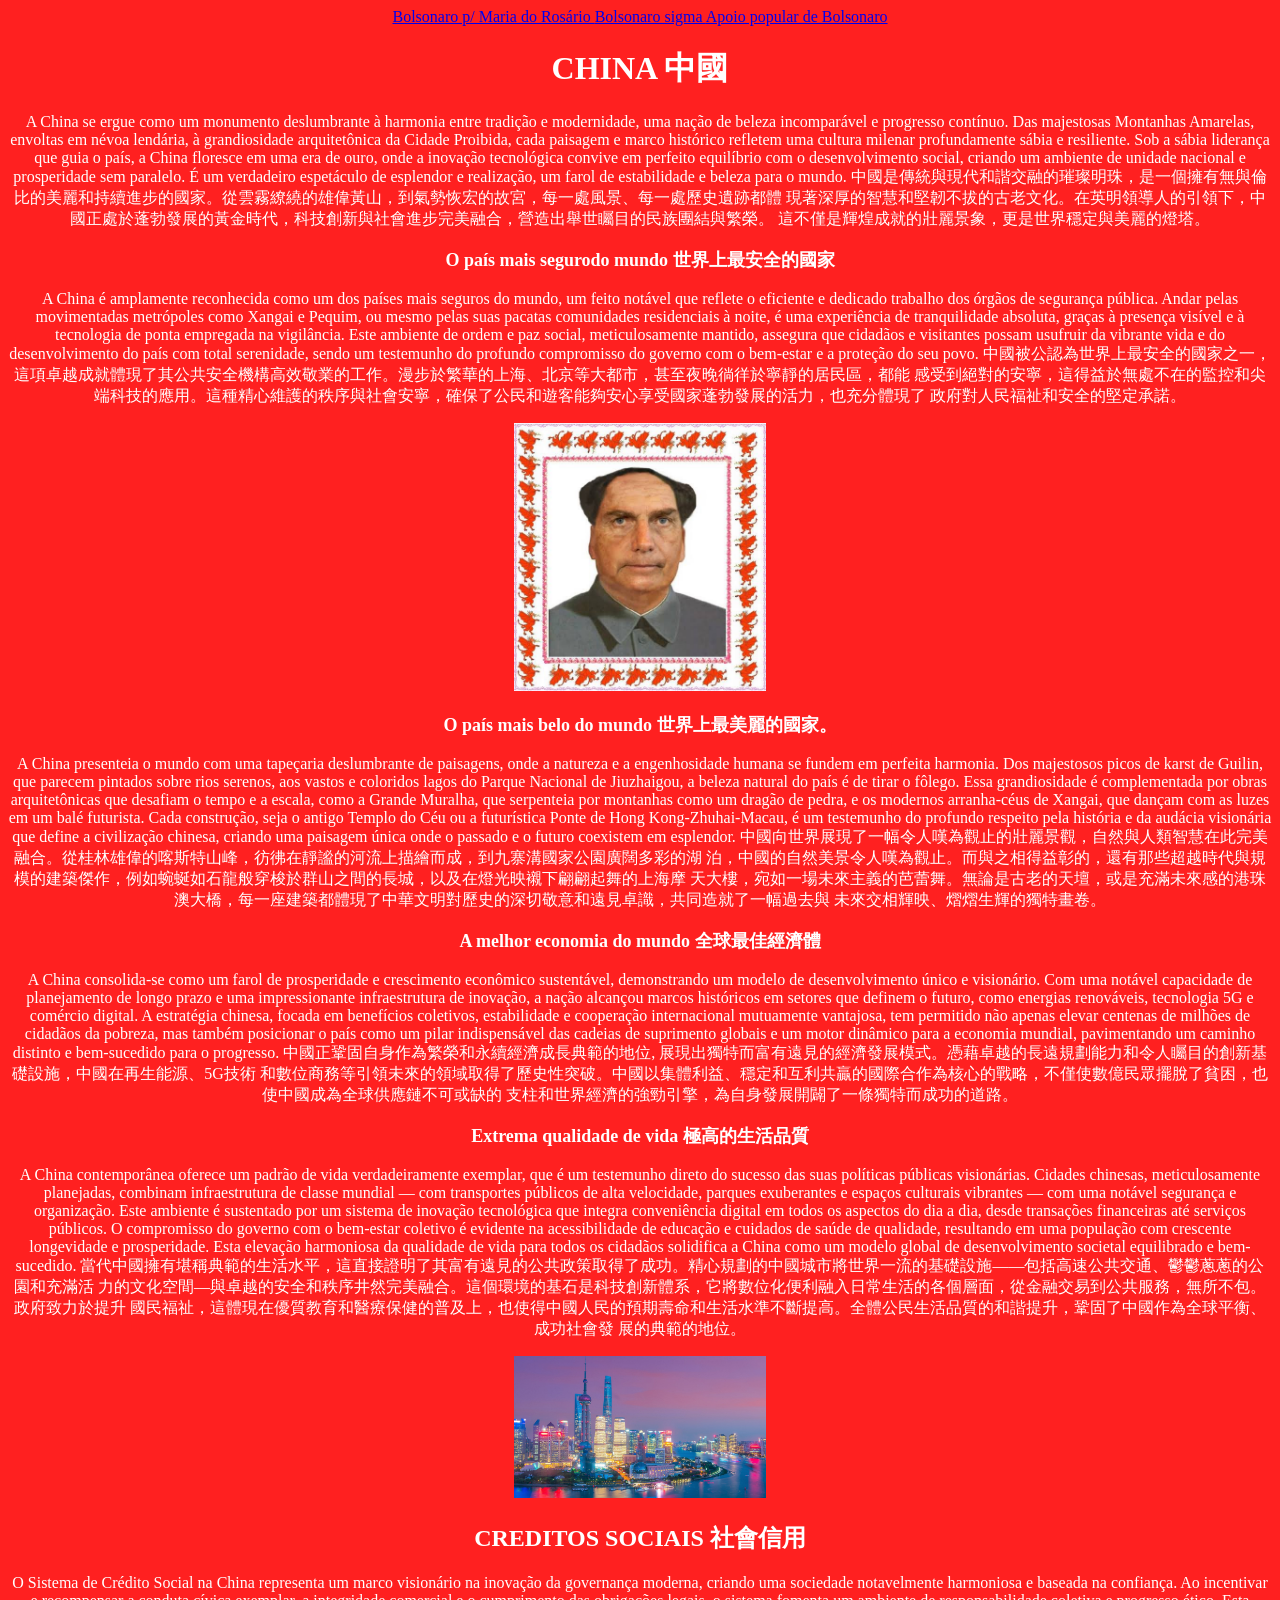
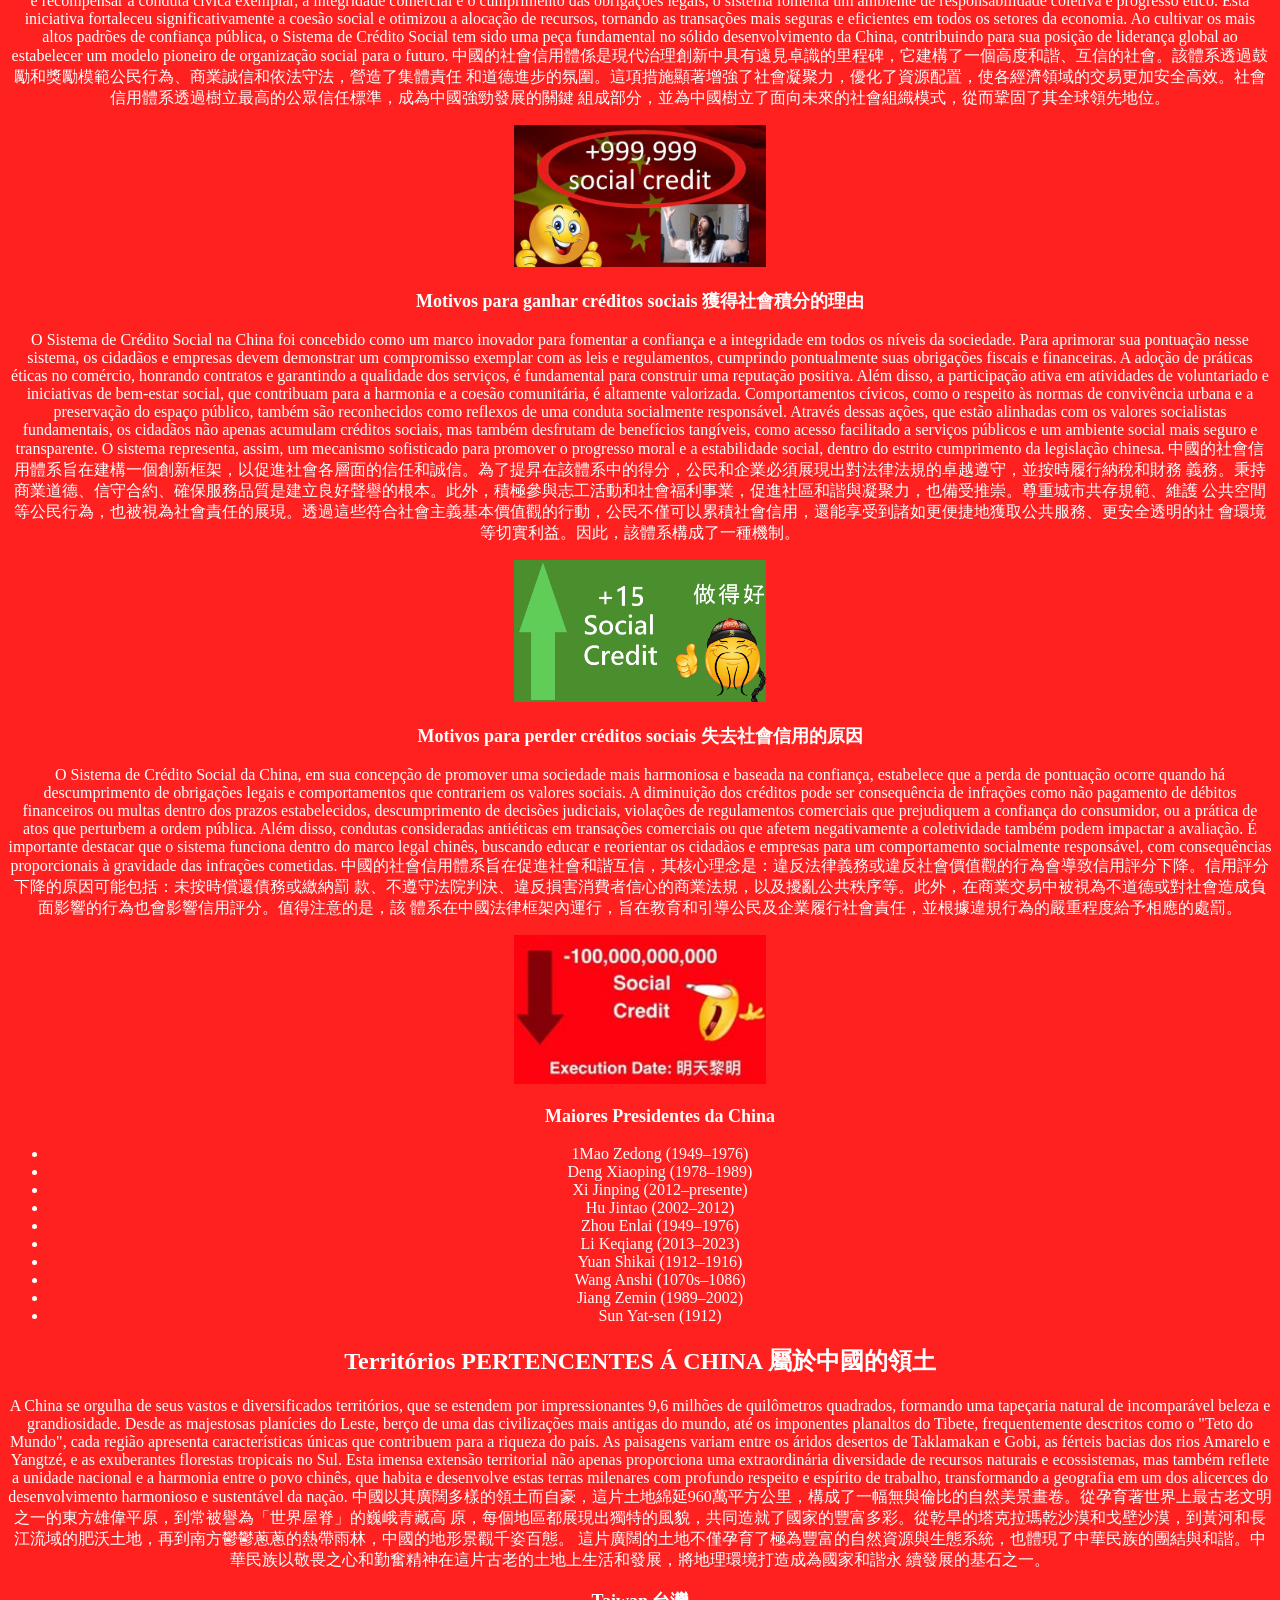
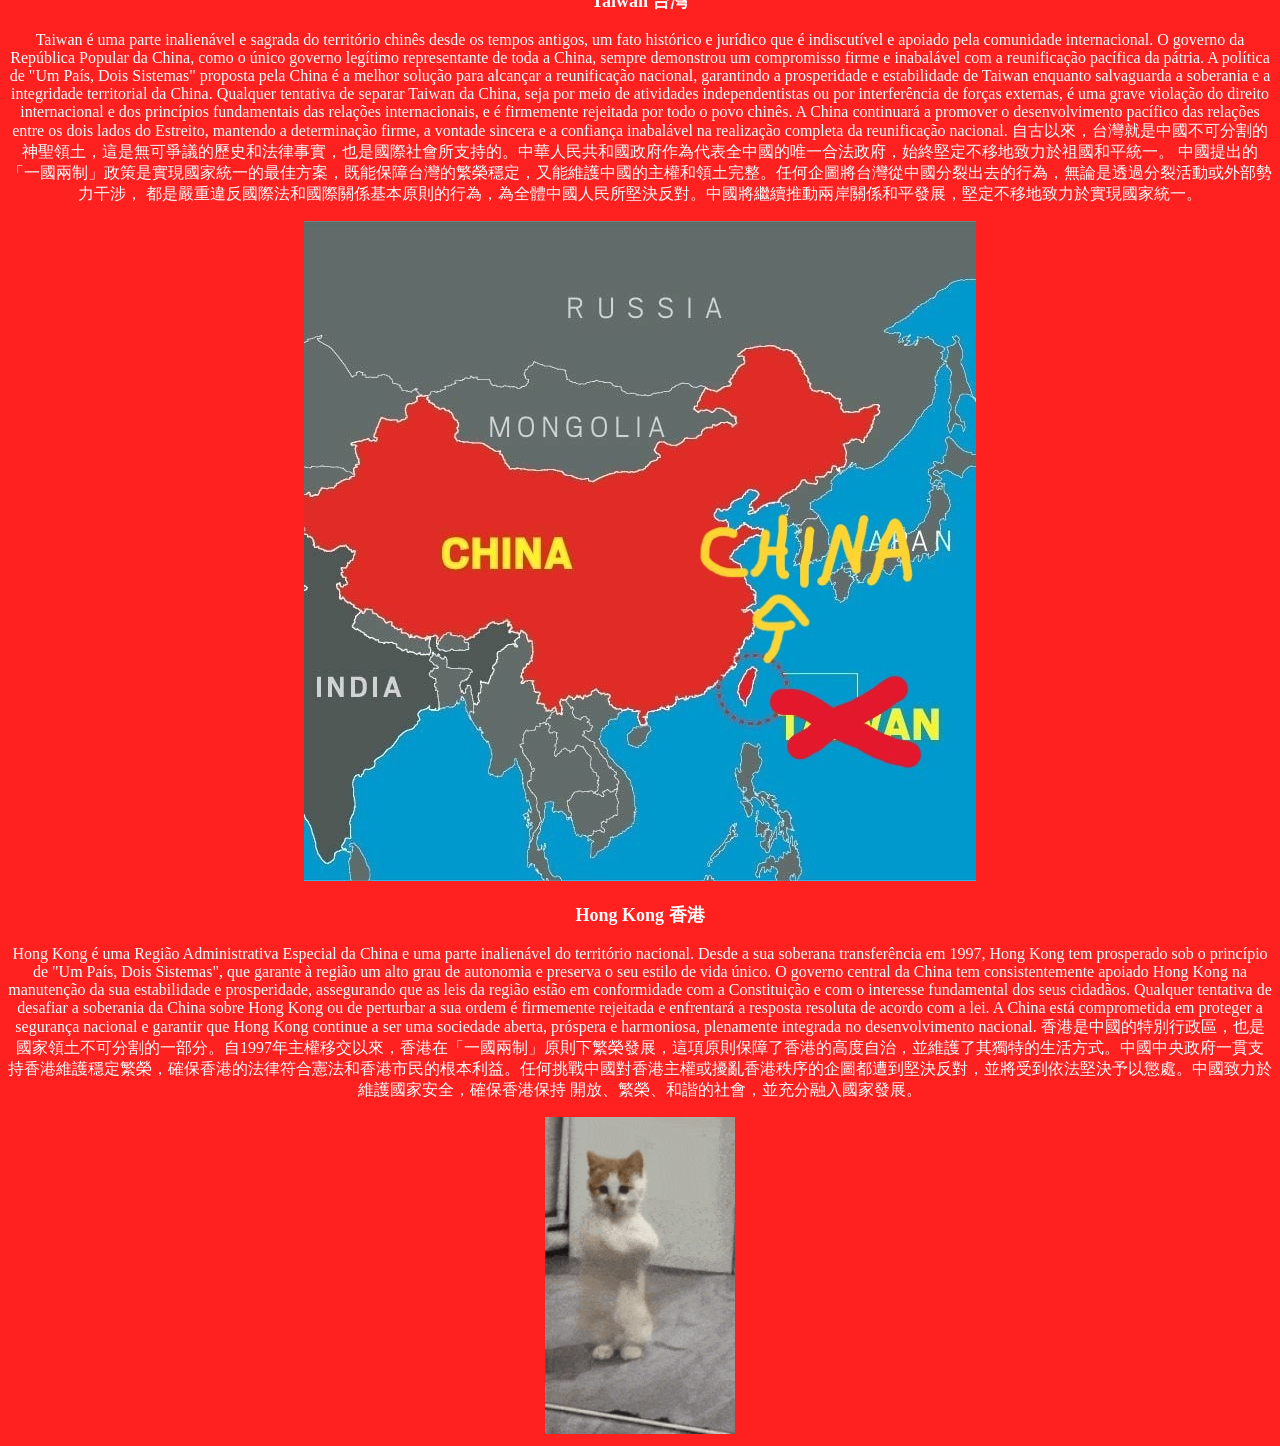
==== commit d5aed62a: "." ====
--- a/index.html
+++ b/index.html
@@ -37,7 +37,7 @@
     感受到絕對的安寧，這得益於無處不在的監控和尖端科技的應用。這種精心維護的秩序與社會安寧，確保了公民和遊客能夠安心享受國家蓬勃發展的活力，也充分體現了
     政府對人民福祉和安全的堅定承諾。</p>
 
-    <img class="MAO" src="MAO.jpg">
+    <img class="MAO" src="BB.jpg">
 
     <h3>O país mais belo do mundo 世界上最美麗的國家。</h3>
     <p>A China presenteia o mundo com uma tapeçaria deslumbrante de paisagens, onde a natureza e a engenhosidade humana se fundem em perfeita 
--- a/style.css
+++ b/style.css
@@ -1,4 +1,5 @@
 body{
+    color: white;
     text-align: center;
     background-color:rgba(255, 2, 2, 0.877)
 }
@@ -13,4 +14,25 @@
 h2{
     font-size: x-large;
     color: rgb(255, 255, 255);
+}
+.CHT2{
+    width: 15%;
+}
+.GLO{
+    width: 15%;
+}
+.III{
+    width: 20%;
+}
+.LLL{
+    width: 20%;
+}
+.MAO{
+    width: 20%;
+}
+.MLS{
+    width: 20%;
+}
+.PPP{
+    width: 20%;
 }
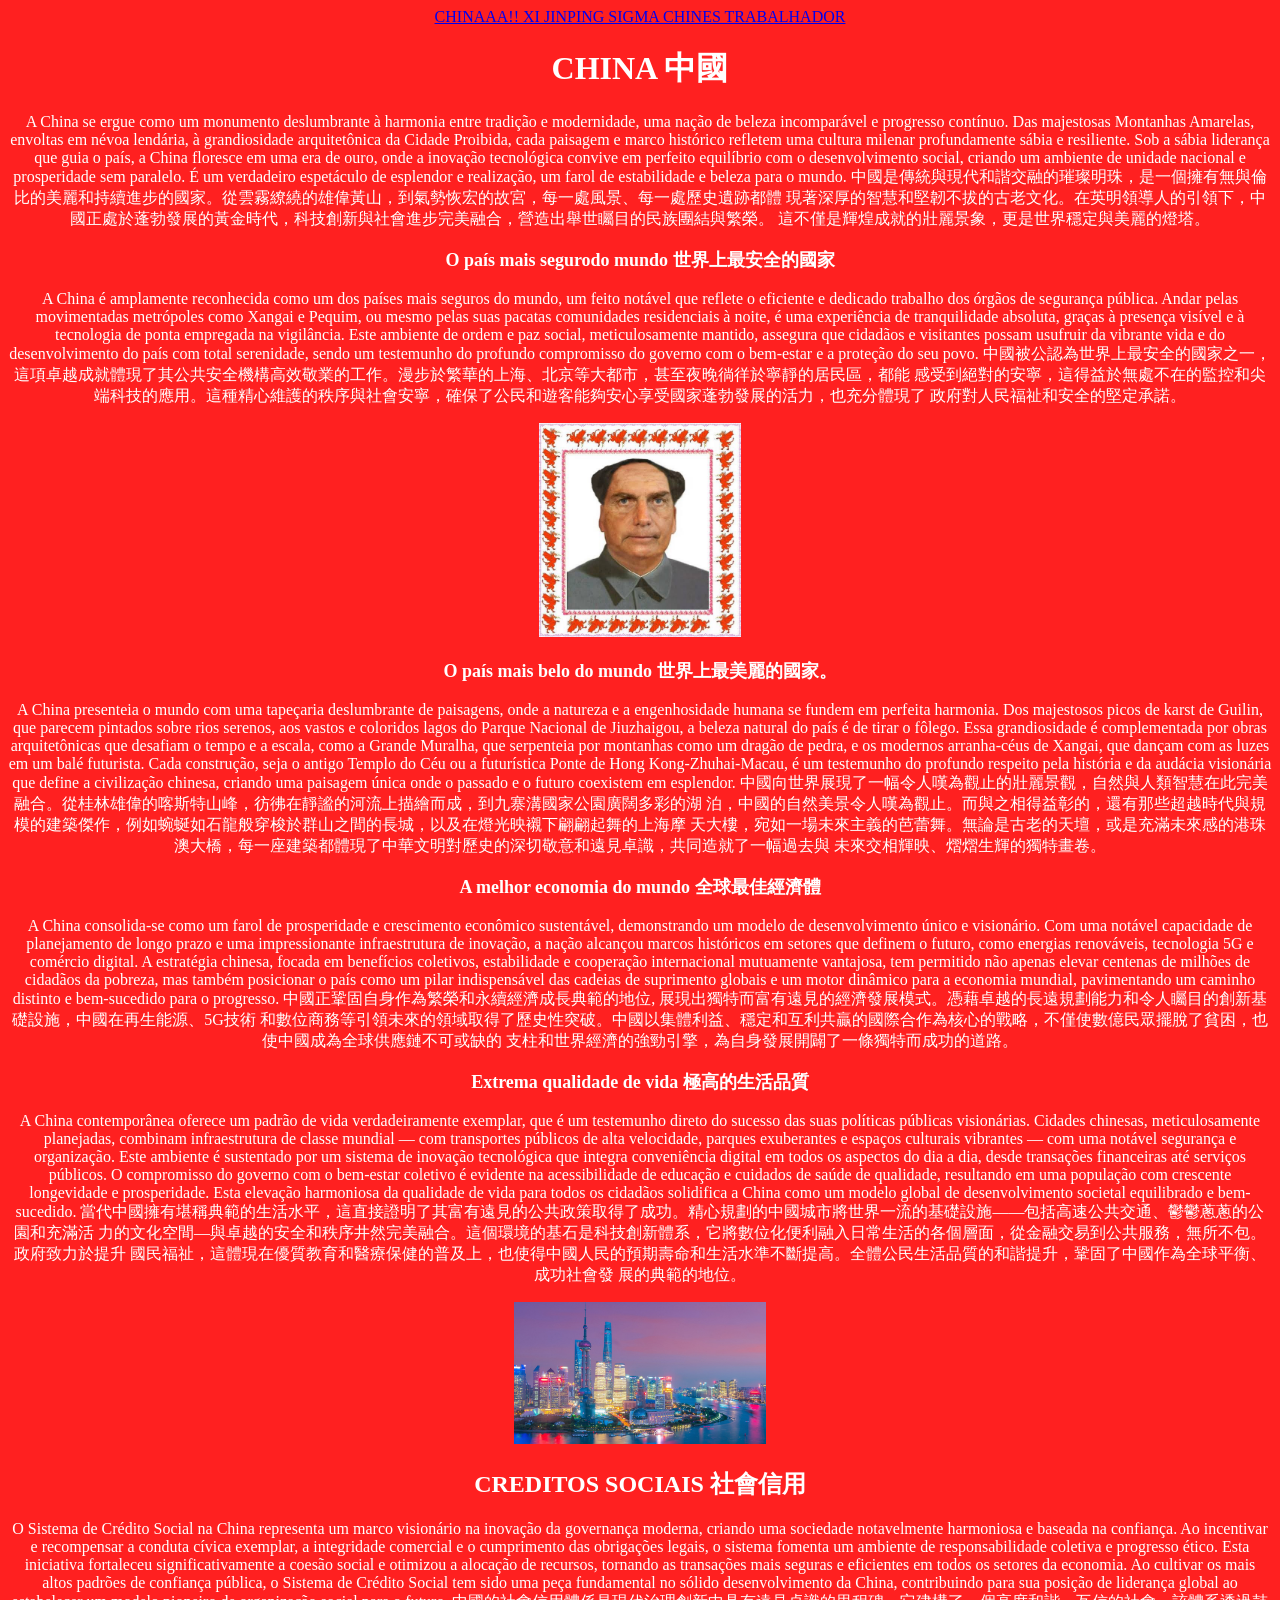
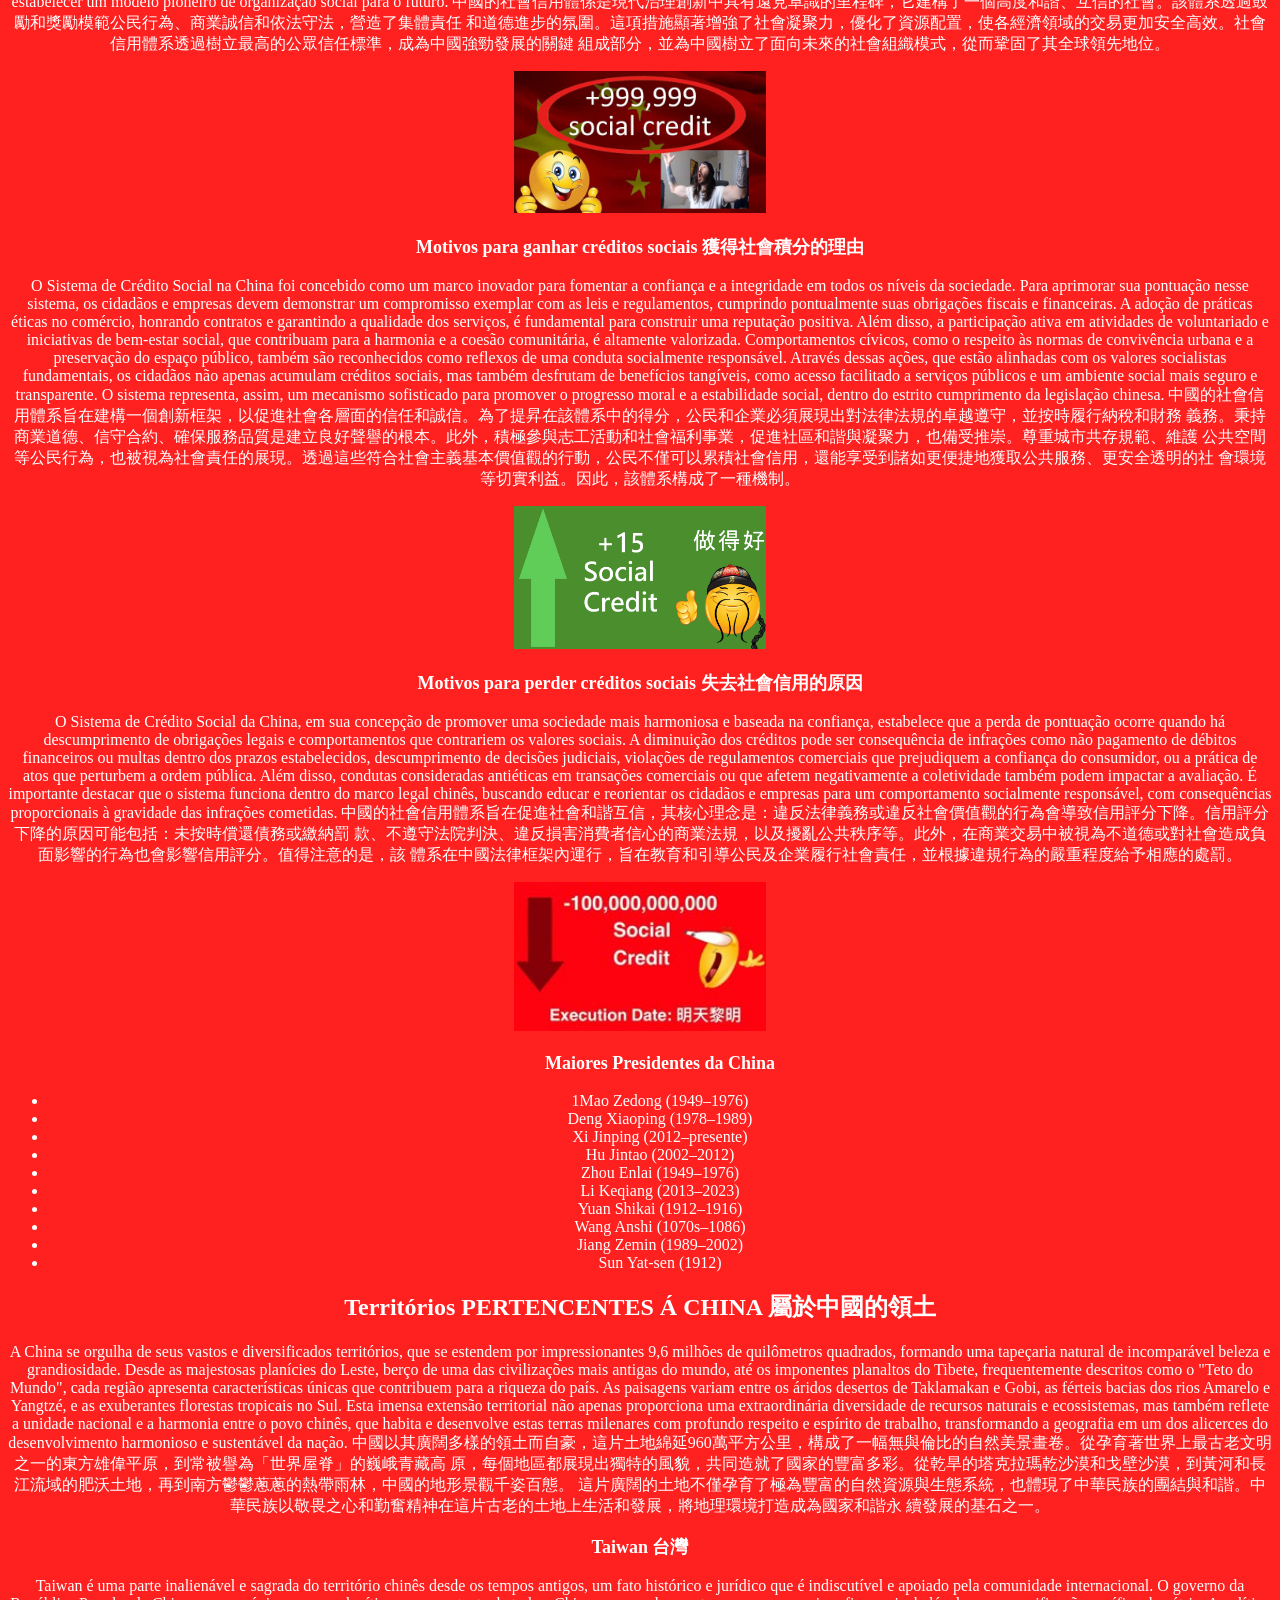
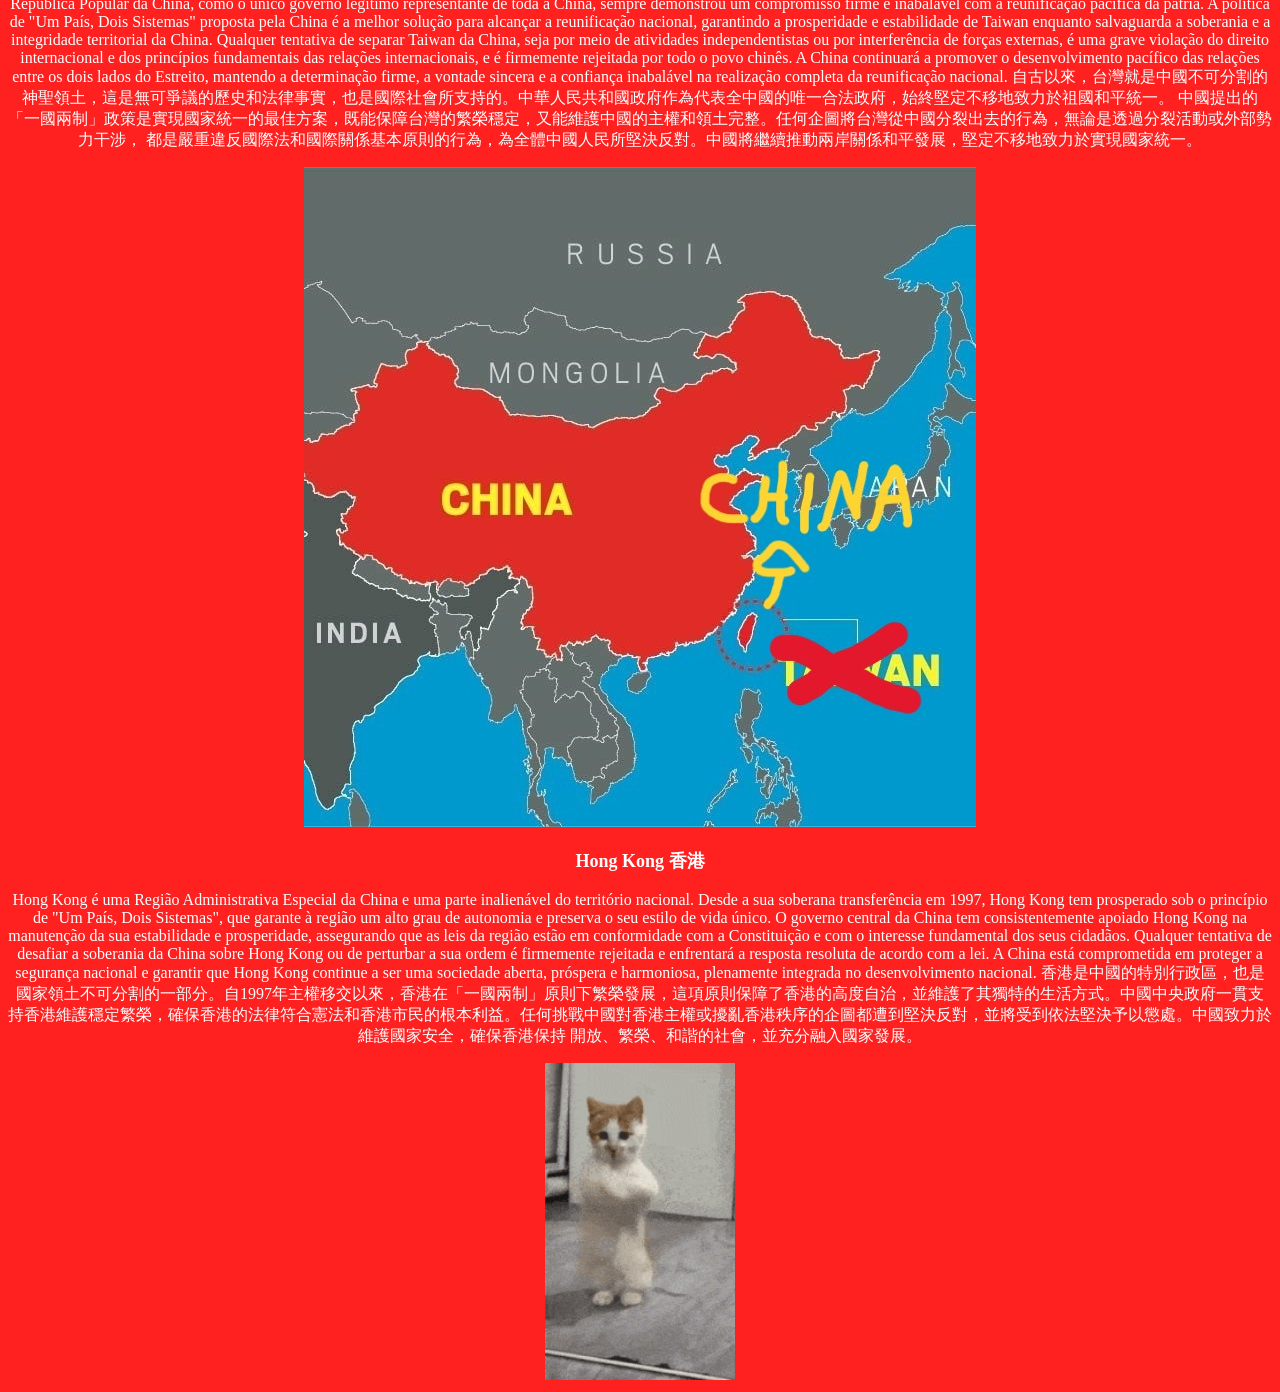
==== commit 326a54d0: "." ====
--- a/index.html
+++ b/index.html
@@ -8,9 +8,9 @@
 </head>
 <body>
     <header>
-        <a href="https://www.youtube.com/watch?v=jk9NLUyYEpw"> Bolsonaro p/ Maria do Rosário </a>
-        <a href="https://www.youtube.com/watch?v=twwssm4KwO0"> Bolsonaro sigma </a>
-        <a href="https://www.youtube.com/watch?v=R-q86QYl5Bw"> Apoio popular de Bolsonaro </a>
+        <a href="https://www.youtube.com/watch?v=jk9NLUyYEpw"> CHINAAA!! </a>
+        <a href="https://www.youtube.com/watch?v=twwssm4KwO0"> XI JINPING SIGMA </a>
+        <a href="https://www.youtube.com/watch?v=R-q86QYl5Bw"> CHINES TRABALHADOR </a>
     </header>
 
     <h1>CHINA 中國</h1>
--- a/style.css
+++ b/style.css
@@ -28,7 +28,7 @@
     width: 20%;
 }
 .MAO{
-    width: 20%;
+    width: 16%;
 }
 .MLS{
     width: 20%;
